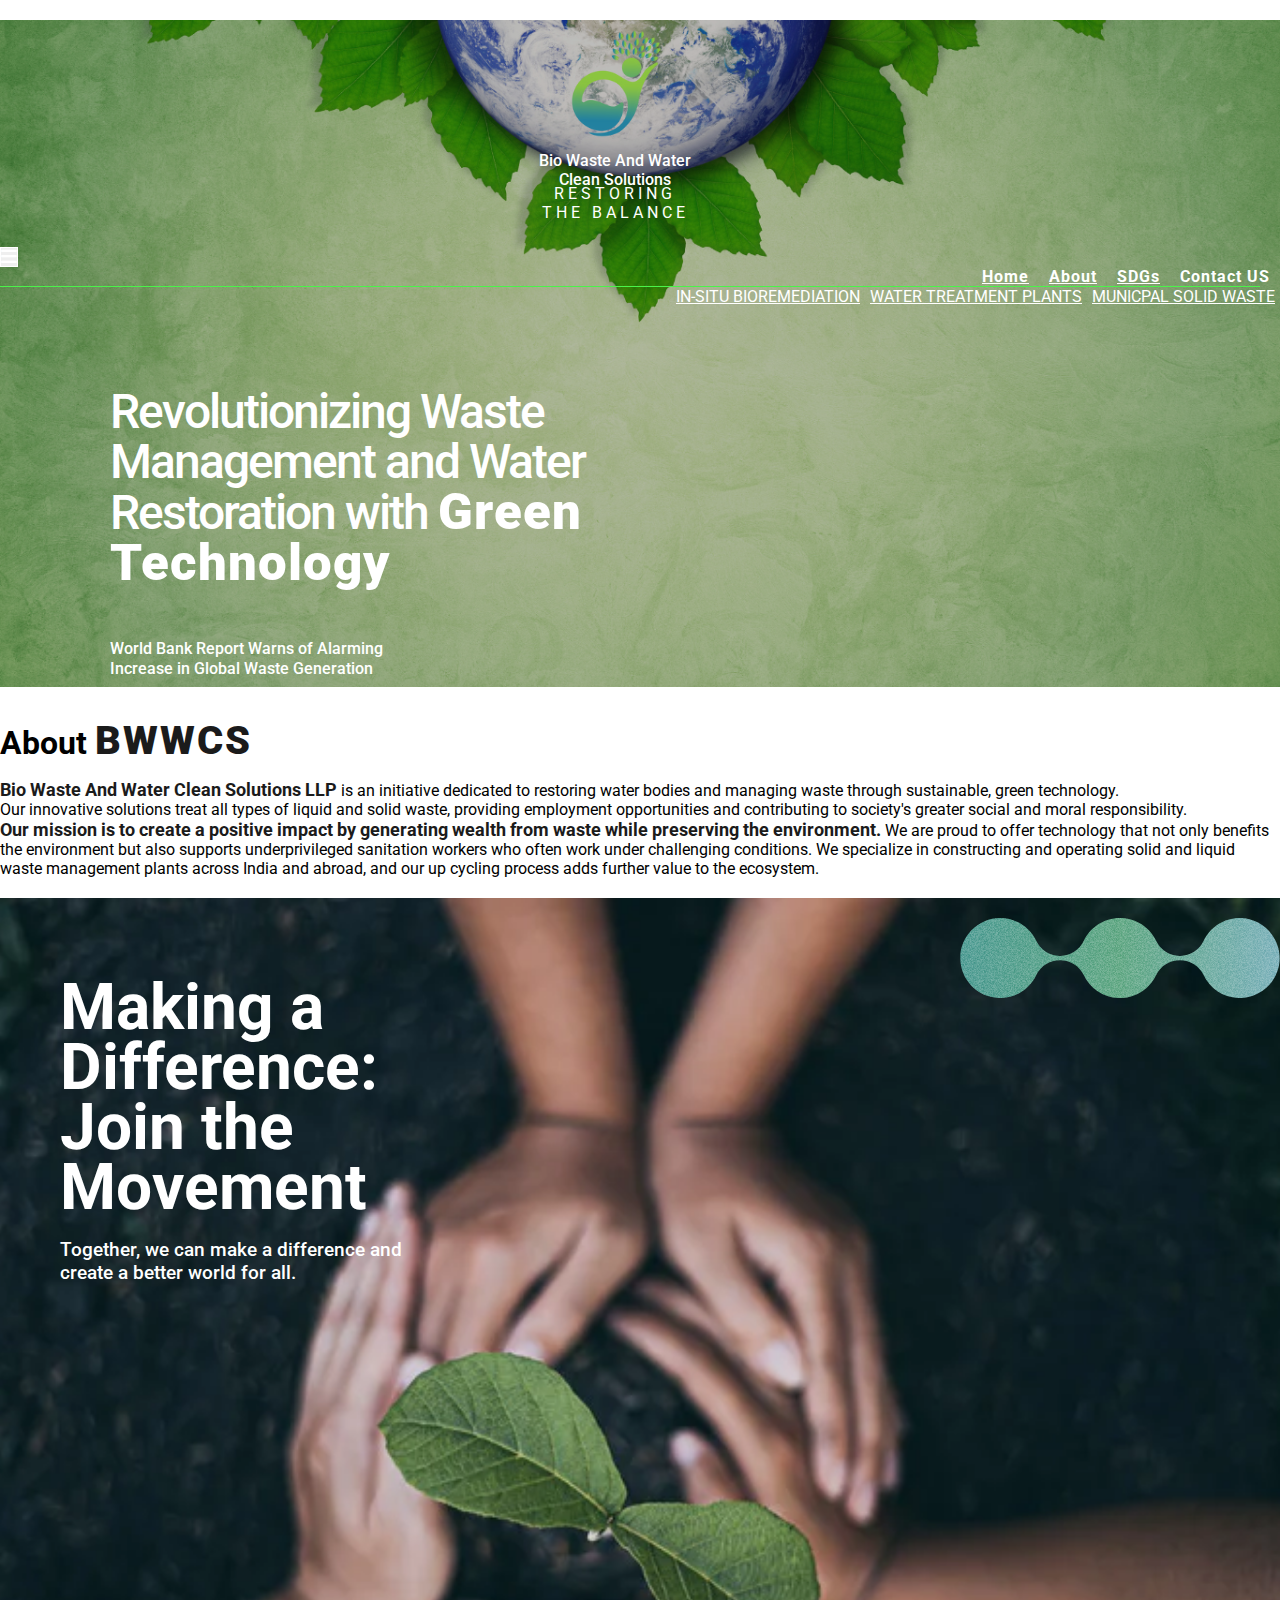
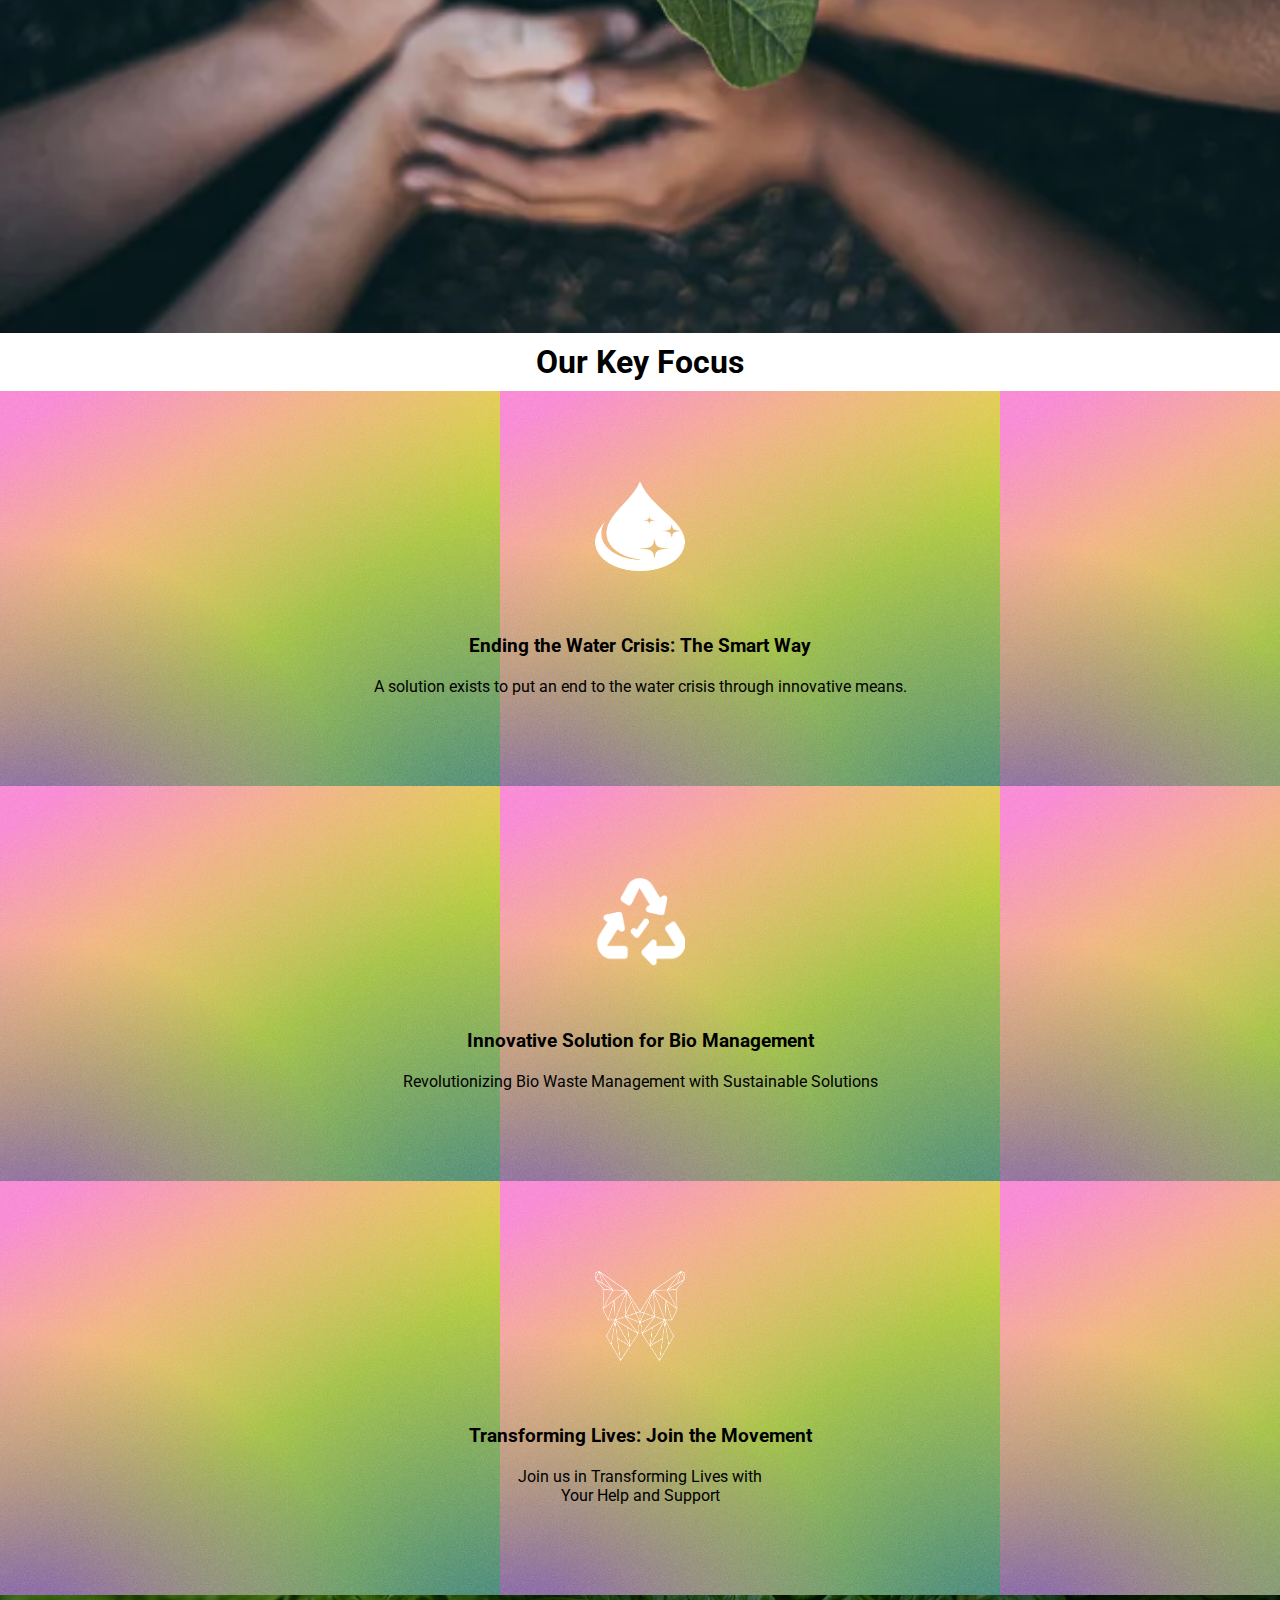
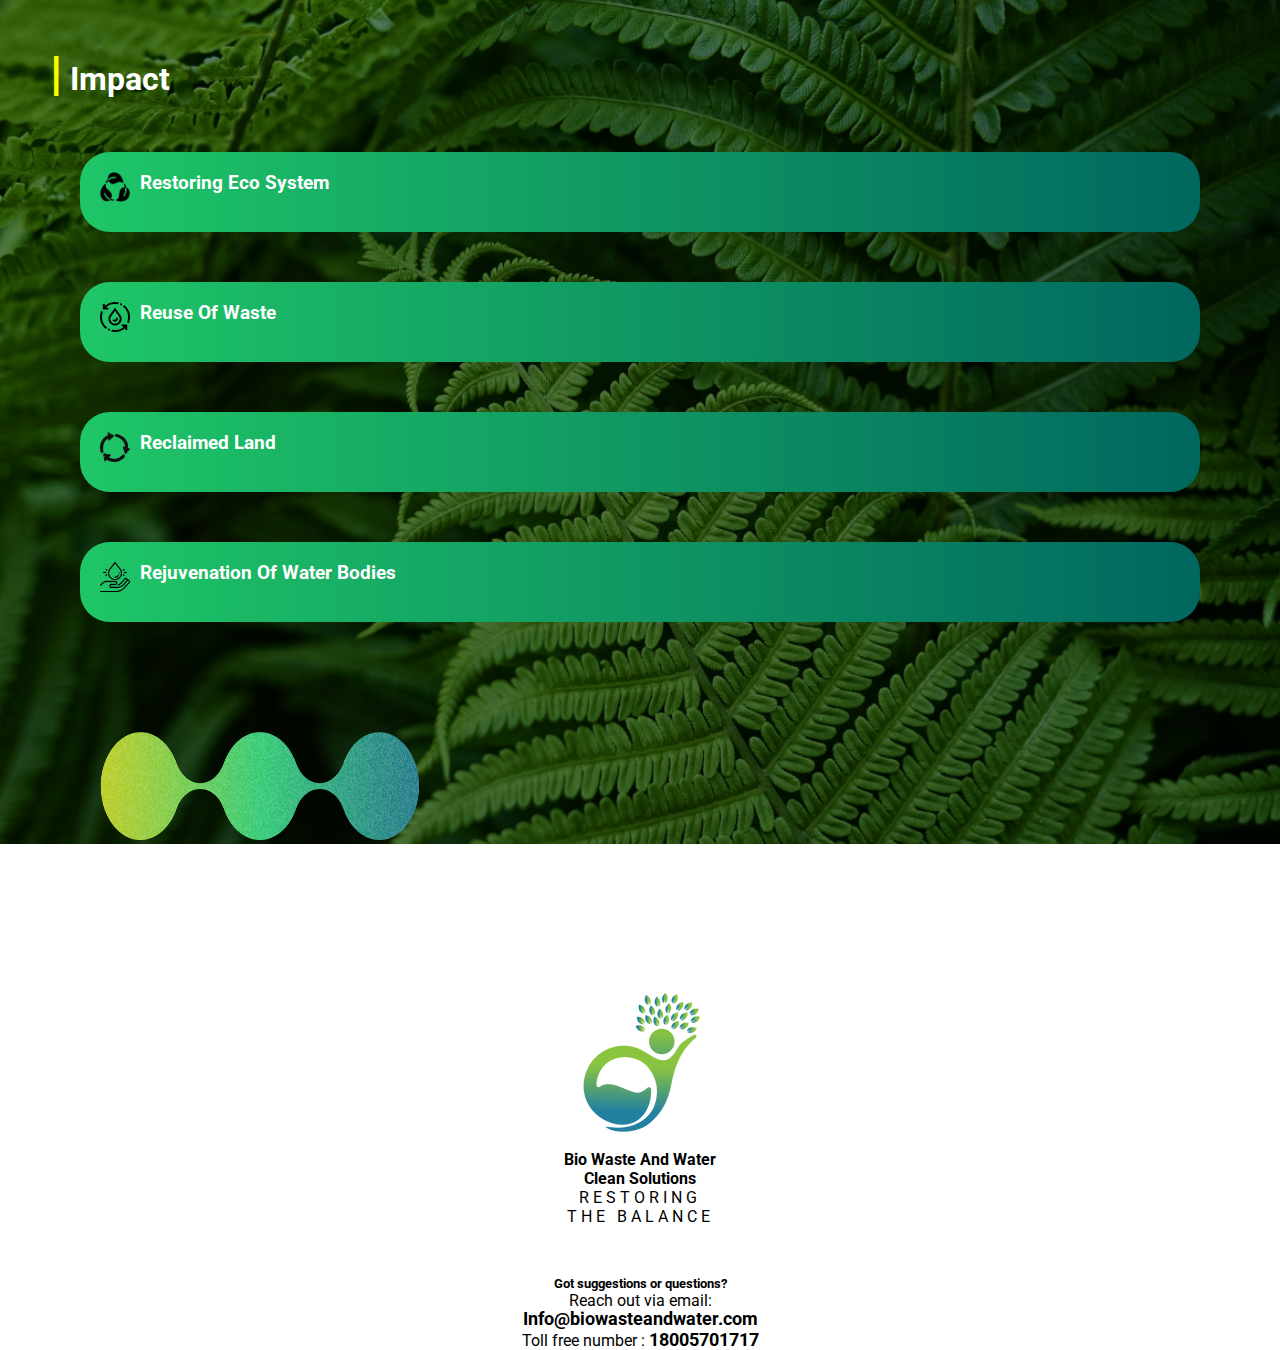
==== about.html @ 62b5f5d3 "Add files via upload" ====
<!DOCTYPE html>
<html lang="en">
<head>
    <meta charset="UTF-8">
    <meta name="viewport" content="width=device-width, initial-scale=1.0">
    <link href="https://cdn.jsdelivr.net/npm/bootstrap@5.0.2/dist/css/bootstrap.min.css" rel="stylesheet" integrity="sha384-EVSTQN3/azprG1Anm3QDgpJLIm9Nao0Yz1ztcQTwFspd3yD65VohhpuuCOmLASjC" crossorigin="anonymous">
    <link rel="stylesheet" href="https://cdnjs.cloudflare.com/ajax/libs/font-awesome/6.2.1/css/all.min.css">
    <link rel="stylesheet" href="style.css">
    <link rel="shortcut icon" href="./assets/t.webp" type="image/x-icon">
    <title>Drrute</title>
    <link rel="stylesheet" href="https://cdnjs.cloudflare.com/ajax/libs/font-awesome/6.2.1/css/all.min.css">
    <script src="https://cdn.jsdelivr.net/npm/bootstrap@5.0.2/dist/js/bootstrap.bundle.min.js" integrity="sha384-MrcW6ZMFYlzcLA8Nl+NtUVF0sA7MsXsP1UyJoMp4YLEuNSfAP+JcXn/tWtIaxVXM" crossorigin="anonymous"></script>
    <link href="https://cdn.jsdelivr.net/npm/bootstrap@5.0.2/dist/css/bootstrap.min.css" rel="stylesheet" integrity="sha384-EVSTQN3/azprG1Anm3QDgpJLIm9Nao0Yz1ztcQTwFspd3yD65VohhpuuCOmLASjC" crossorigin="anonymous">
</head>
<body>
    <div class="background4">
        <div class="container-fluid">
            <div class="row">
                <div class="col-6 col-lg-4 mx-auto">
                    <div class="logo">
                        <img src="./assets/t.webp" class="logo-img" alt="./assets/">
                        <h4>Bio Waste And Water <br> Clean Solutions</h4>
                        <p>RESTORING <br> THE BALANCE</p>
                    </div>
                </div>
                <div class="col-6 col-lg-8">
                    
                    <nav class="navbar navbar-expand-lg navbar-light ">
                        <div class="container-fluid">
                          <button class="navbar-toggler" type="button" data-bs-toggle="collapse" data-bs-target="#navbarSupportedContent" aria-controls="navbarSupportedContent" aria-expanded="false" aria-label="Toggle navigation">
                            <span class="fas fa-bars"></span>
                          </button>
                          <div class="collapse navbar-collapse" id="navbarSupportedContent">
                            <ul class="navbar-nav ms-auto mb-2 mb-lg-0">
                                <div class="bar">
                                <div class="list1">
                              <li class="nav-item">
                                <a class="nav-link active" aria-current="page" href="./index.html">Home</a>
                              </li>
                              <li class="nav-item">
                                <a class="nav-link" href="./about.html">About</a>
                              </li>
                              <li class="nav-item">
                                <a class="nav-link" href="./sdgs.html">SDGs</a>
                              </li>
                              <li class="nav-item">
                                <a class="nav-link contact" href="#">Contact US</a>
                              </li>
                            </div>
                            <div class="line"></div>
                              <div class="list2">
                              <li class="nav-item">
                                <a class="nav-link" href="./in.html">IN-SITU BIOREMEDIATION</a>
                              </li>
                              <li class="nav-item">
                                <a class="nav-link" href="./plant.html">WATER TREATMENT PLANTS</a>
                              </li>
                              <li class="nav-item">
                                <a class="nav-link" href="./solid.html">MUNICPAL SOLID WASTE</a>
                              </li>
                            </div>
                        </div>
                            </ul>
                            
                          </div>
                        </div>
                      </nav>

                      
                </div>
                <div class="row mx-0">
                    <div class="col-12 col-md-12 col-sm-12 col-lg-10 mx-0">
                        <div class="below">
                            <h1>Revolutionizing Waste <br> Management and Water <br> Restoration with <span> Green <br> Technology</span></h1>
                            <p>World Bank Report Warns of Alarming <br> Increase in Global Waste Generation</p>
                        </div>
                        </div>
                    </div>
            </div>
        </div>
    </div>

    <div class="vision">
        <div class='container-fluid'>
            <div class='row'>
                <div class='col-11 col-xxl-10 mx-auto my-5'>
                    <!-- <div class="row">
                        <div class="col-11 mx-auto">

                        
                            <h5>OUR VISION:</h5>
                            <hr>
                        </div>
                    </div> -->
                    <div class="row">
                        <div class="col-11 mx-auto">
                            <div class="row">
                                <div class="col-12 col-sm-12 col-md-12 col-lg-12 my-5">
                            <h1>About <span class="bwwcs">BWWCS</span></h1>
                            <p><span class="waste">Bio Waste And Water Clean Solutions LLP</span> is an initiative dedicated to restoring water bodies and managing waste through sustainable, green technology.</p>
                            <p>Our innovative solutions treat all types of liquid and solid waste, providing employment opportunities and contributing to society's greater social and moral responsibility.</p>
                            <p><span class="waste">Our mission is to create a positive impact by generating wealth from waste while preserving the environment.</span> We are proud to offer technology that not only benefits the environment but also supports underprivileged sanitation workers who often work under challenging conditions. We specialize in constructing and operating solid and liquid waste management plants across India and abroad, and our up cycling process adds further value to the ecosystem.</p>
                            <img src="./assets/k4.svg" class="bwwcsimg" alt="#">
                        </div>
                    </div>
                        </div>
                    </div>
                </div>
            </div>
        </div>
            </div>
        </div>
    </div>

    
    <div class="diff">
    <div className='container-fluid'>
        <div className='row'>
            <div className='col-12 col-xxl-9'>
                <div class="ch">
                <h1>Making a <br> Difference: <br> Join the <br> Movement</h1>
                <p>Together, we can make a difference and <br> create a better world for all.</p>
            </div>
            </div>
        </div>
    </div>
</div>


<div class="focus my-5">
    <h1>Our Key Focus</h1>
    <div class='container-fluid'>
        <div class='row my-5'>
            <div class='col-11 col-xxl-9 mx-auto'>
               <div class="row check">
                <div class="col-lg-4 col-md-4 col-sm-8 px-1 mx-auto">
                    <div class="pic1">
                    <img src="./assets/t 1.webp" class="logo1" alt="">
                    <h3>Ending the Water Crisis: The Smart Way</h3>
                    <p>A solution exists to put an end to the water crisis through innovative means.</p>
                </div>
                </div>
                <div class="col-lg-4 col-md-4 col-sm-8 px-1 mx-auto">
                 <div class="pic2">
                    <img src="./assets/t2.png" class="logo1" alt="">
                    <h3>Innovative Solution for Bio Management</h3>
                    <p>Revolutionizing Bio Waste Management with Sustainable Solutions</p>
                  </div>
                </div>
                <div class="col-lg-4 col-md-4 col-sm-8 px-1 mx-auto">
                    <div class="pic3">
                    <img src="./assets/t3.png" class="logo1" alt="">
                    <h3>Transforming Lives: Join the Movement</h3>
                    <p>Join us in Transforming Lives with <br> Your Help and Support</p>
                </div>
                </div>
               </div>
            </div>
        </div>
    </div>
</div>




<div class="impact py-5">
    <h1 class="imp"> <span>|</span> Impact</h1>
    <div class='container-fluid'>
        <div class='row'>
            <div class='col-12 col-xxl-10 mx-auto'>
                <div class="row">
                    <div class="col-lg-6 col-md-6 col-sm-10 mx-auto">
                        <div class="play">
                            <img src="./assets/n7.webp" class="sub" alt="">
                            <h3>Restoring Eco System</h3>
                        </div>
                    </div>
                    <div class="col-lg-6 col-md-6 col-sm-10 mx-auto">
                        <div class="play">
                            <img src="./assets/t7.webp" class="sub" alt="">
                            <h3>Reuse Of Waste</h3>
                        </div>
                    </div>
                    <div class="col-lg-6 col-md-6 col-sm-10 mx-auto">
                        <div class="play">
                            <img src="./assets/n5.png" class="sub" alt="">
                            <h3>Reclaimed Land</h3>
                        </div>
                    </div>
                    <div class="col-lg-6 col-md-6 col-sm-10 mx-auto">
                        <div class="play">
                            <img src="./assets/t5.webp" class="sub" alt="">
                            <h3>Rejuvenation Of Water Bodies</h3>
                        </div>
                    </div>
                </div>
            </div>
        </div>
    </div>
     <img src="./assets/t4.png" class="photo" alt="">
                 
</div>



 <div class="footer">
    <div class='container-fluid'>
        <div class='row'>
            <!-- <div class='col-12 col-xxl-9 mx-auto'> -->
                 <!-- <div class="row">
                    <div class="col-lg-7 col-md-7 col-sm-7">
                        <div class="height"></div>
                    </div> -->
                    <div class="col-12 col-lg-12 col-md-12 col-sm-12 col-xxl-12 port">
                        <!-- <div class="row">
                            <div class="col-xxl-12"> -->
                        <img src="./assets/t.webp" class="ph" alt="">
                        <h4>Bio Waste And Water <br> Clean Solutions</h4>
                        <p class="sp">RESTORING <br> THE BALANCE</p>
                        <h5>Got suggestions or questions?</h5>
                        <p class="chk">Reach out via email:</p>
                        <h6>Info@biowasteandwater.com</h6>
                        <p>Toll free number : <span>18005701717 </span></p>
                    <!-- </div> -->
                <!-- </div>
                    </div>
                 </div> -->
            </div>
        </div>
    </div>
 </div>
</body>
</html>
---- style.css ----
@import url('https://fonts.googleapis.com/css2?family=DM+Sans:wght@400;500;700&family=Mulish:wght@300&family=Piazzolla:wght@200;300;400;900&family=Poppins:wght@300;400;500&family=Roboto:wght@300;400;500&display=swap');
*{
    margin: 0px;
    padding: 0px;
    box-sizing: border-box;
    font-family: 'DM Sans', sans-serif;
    font-family: 'Mulish', sans-serif;
    font-family: 'Piazzolla', serif;
    font-family: 'Poppins', sans-serif;
    font-family: 'Roboto', sans-serif;
}
ul{
    list-style: none;
}
.header{
    background-image: url(./assets/s.webp);
    background-size: cover;
    background-position:center;
    
} 
.bar{
    /* margin-right: 20px; */
    display: flex;
    flex-direction: column;
}
.navbar button{
    color: white !important;
    margin-top: 25px;
    border: 1px solid white !important;
}
.navbar span{
    color: white !important;
}
.navbar .navbar-toggler{
    color: white !important;
}
.list1{
    display: flex;
    justify-content: flex-end;
    text-align: right;
}
.list12{
    display: flex;
    justify-content: flex-end;
}
.list1 a{
    margin: 0px 10px;
    text-decoration:underline;
    font-weight: bold;
    color: white !important;
    letter-spacing: 1px;
}
.list1 a:hover{
    cursor: pointer;
}
.line{
    border-bottom: 1.2px solid rgb(74, 243, 74);
    margin-right: 20px;
}
.list2{
    display: flex;
    justify-content: flex-end;
    text-align: right;
}
.list2 a{
    margin: 0px 5px;
    color: white !important;
    text-decoration:underline;
}
.contact{
    text-decoration: none !important;
}
.logo{
    margin-top: 20px;
    text-align: center;
    margin-left: -50px;
}
.logo-img{
    width: 152px;
    height: 127px;
}
.logo h4{
    text-align: center;
    color: white;
    font-weight: 500;
}
.logo p{
    text-align: center;
    color: white;
    letter-spacing: 4px;
    margin-top: -5px;
}
.below{
    margin-top: 9vh;
    margin-left: 110px;
    height: 300px;
    color: white;
    margin-bottom: 50px;
}
.below h1{
    font-size: 3rem;
    font-weight: 500;
    letter-spacing: -2px;
    line-height: 50px;
}
.below span{
    font-size: 3.2rem;
    font-weight: 900;
    letter-spacing: 1px;
}
.below p{
    margin-top: 50px;
    font-weight: 500;
    line-height: 20px;
}
.vision h1 h6{
    font-weight: bold;
}
.vision h1{
    margin-bottom: 15px;
    margin-top: -20px;
}
.vision h6{
    margin-bottom: 25px;
    font-weight: bold;
}
.vision{
    margin-bottom: 20px;
}
.vision span{
    color: rgb(190, 56, 150);
}
.focus h1{
    display: flex;
    justify-content: center;
    font-weight: bold;
    margin: 10px;
}
.pic1{
    background-image: url(./assets/k1.svg);
    text-align: center;
    padding: 10px;
    /* height: 70vh; */
}
.pic2{
    background-image: url(./assets/k2.svg);
    text-align: center;
    padding: 10px;
    /* height: 70vh; */
}
.pic3{
    background-image: url(./assets/k3.svg);
    text-align: center;
    padding: 10px;
    /* margin-right: 20px; */
    /* height: 70vh; */
}
.logo1{
    height: 90px;
    width: 90px;
    margin: 80px 0 40px 0;
    
}
.focus h3{
    margin:20px;
}
.focus p{
    margin-bottom: 80px;

}
.diff{
    background-image: url(./assets/s1.webp);
    width: 100%;
    height: 115vh;
    background-position: bottom;
    background-size: cover;
}
.diff h1{
    color: white;
    padding-top: 80px;
    font-size: 4rem;
    line-height: 60px;
}
.diff p{
    color: white;
    padding-top: 20px;
    font-size: 1.2rem;
    font-weight: 500;
}
.ch{
    margin-left: 60px;
}

.sub2{
    width: 80%;
    height: 30vh;
    padding-left: 10px;
}
.sub3{
    width: 90%;
    height: 30vh;
}
.sub4{
    width: 78%;
    height: 30vh;
    /* margin-left: 50px; */
}
.sub5{
    width: 40%;
    margin-left: 17vw;
}
.part1{
    margin-top: 60px;
    text-align: center;
}
.part1 h6{
    margin-top: 8px;
}
.alag1{
    padding: 37px;
    text-align: center;
    color: rgb(25, 178, 239);
}
.alag{
    text-align: center;
    text-transform: capitalize;
}
.play{
    display: flex;
    /* justify-content: center; */
    /* align-items: center; */
    color: white;
    background-image: linear-gradient(to right,rgb(31, 198, 103),rgb(0, 103, 95));
    margin: 50px 80px 10px 80px;
    padding: 20px;
    border-radius: 30px;
}
.impact{
    background-image: url(./assets/n8.png);
    width: 100%;
    /* height: 100vh; */
    background-position: bottom;
    background-size: cover;
}
.sub{
    width: 30px;
    height: 30px;
    color: white;
    margin-bottom: 10px;
    margin-right: 10px;
}
.photo{
    width: 25%;
    height: 12vh;
    margin-top: 100px;
    margin-left: 100px;
}
.imp{
    padding-top: 50px;
    margin-left: 50px;
    color: white;  
}
.imp span{
    color: yellow;
    font-size: 3rem;
}
.height{
    width: 100%;
    height: 100vh;
    background-image: linear-gradient(to left,rgb(226, 245, 119),rgba(3, 117, 105, 0.977));
    margin-left: -12px;
}
.port{
    margin-top: 15vh;
    text-align: center;
}
.port h5{
    margin-top: 50px;
    font-weight: bolder;
}
.sp{
    letter-spacing: 4px;
}
.port h4{
    font-weight: bold;
}
.chk{
    margin-bottom: -2px;
}
.port h6,span{
    font-weight: bolder;
    font-size: large;
}
.start{
    /* height: 590px; */
    background-image: url(./assets/k5.png);
    background-size: cover;
    background-position:center;
}
.start h4{
    margin-top: 520px;
    font-size: 2rem;
    font-weight: bold;
}
.start span{
    color: green;
    font-size: 3rem;
}


/* @media (max-width: 768px) {
    .height{
        margin:20px;
        height: 52vh;
    }
    .photo{
        margin-top: 160px;
    }
    .impact{
        height: 100vh;
    }
    .below{
        width: 80%;
    }
    .sub5{
        margin-left: 200px;
        margin-bottom: 20px;
    }
    .start{
        margin-top: 20px;
    }
    .diff{
        height: 80vh;
    }
    .diff h1{
        padding-top: 0px;
    }
    .ch{
        padding-top: 300px;
    }
    .pic1{
    background-position: bottom;
    background-size: cover;
    }
    .pic2{
        background-position: bottom;
        background-size: cover;
        margin: 5px 0;
        }
        .pic3{
            background-position: bottom;
            background-size: cover;
        }
    .below{
        margin-top: 5vh;
        font-weight: bolder;
    }
    .main-header{
        display:block;
        justify-content: center; 
    }
    .logo{
        padding-top: 10px;
        margin-left: 30vw;
    }
    .list2{
        margin-left: 25vw;
        display: block;
        margin-top: 2vh;
    }
    .list2 li{
        padding: 10px;
        font-size: large;
        font-weight: bold;
    }
    .line{
        margin-left: 10vw;
    }
    .list1{
        margin-right: 55px;
        margin-top: 10px;
    }
    .below{
        margin-left: 40px;
    }
    .header{
        height: 85vh;
    }
} 

@media (max-width:576px) {
    .sub5{
        margin-left: 15vw;
    }
    .vision p,h6{
        width: 80%;
    }
    .photo{
        margin-top: 80px;
    }
    .line{
        width: 80%;
    }
    .list1 a{
        padding: 5px;
    }
    .list1{
        margin-right: 1vw;
    }
    .height{
        margin-left: 0;
    }
}  */

@media (min-width:1400px) {
    .impact{
        height: fit-content;
    }
    .photo{
        margin-left: 200px;
        width: 20%;
        height: 10vh;
    }
    .imp{
        margin-left: 200px;
    }
    .diff{
        height: 80vh;
    }
    .ch{
        margin-left: 200px;
    }
    .start{
        /* height: 75vh; */
        background-position: right;
    }
    .start h4{
        margin-top: 750px;
    }
    .header{
        padding: 0px 150px 0 100px;
    }
    .background4{
        padding: 0px 150px 0 100px;
    }
}



 @media (max-width:992px) {
    .logo{
        text-align: center;
    }
    .ab1{
        float: center;
    }
    .list1{
        display: flex;
        flex-direction: column;
    }
    .list2{
        display: flex;
        flex-direction: column;
    }
    .photo{
        width: 25%;
        height: 50%;
    }
    
 }

 @media (max-width:768px) {
    .pic2{
        margin: 10px 0px;
    }
 }
 
 @media (max-width:400px) {
    .below p{
        display: none;
    }
    .list12{
        display: block;
    }
    .header{
        width: 100%;
        height: fit-content;
    }
    .below h1 span{
        font-size: 2rem;
    }
    .logo{
        margin-left: 20px;
    }
    .diff h1{
        font-size: 3rem;
    }
 }
@media (max-width:1400px) {
    .start h4{
        margin-top: 700px;
    }
}

@media (max-width:576px){
    .logo{
        margin-left: 10px;
    }
    .below{
        margin-left: -1px;
    }
}






/* About css */


.background4{
    background:url(./assets/c1.png);
    background-size: cover;
    background-blend-mode: multiply;
    background-position:center;
    
}
.content4{
    color: white;
    font-family: "DM Sans", sans-serif;
    margin-top: 50px;
    margin-left: 50px;
    
  }
  .firstcontent4{
    font-size: 50px;
    line-height: 50px;
    font-weight: 400;
  }
  .firstcontent4 span{
    font-size: 50px;
    font-weight: 700;
  }
  .bold{
      font-weight: bold;
  }
  .secondcontent4{
    padding: 20px 0;
    line-height: 18px;
    font-weight: 500;
    /* letter-spacing: 1px; */
    padding-bottom: 90px;
  }
  .waste{
    color: rgb(27, 27, 27) !important;
  }
  .bwwcs{
    color: rgb(27, 27, 27) !important;
    font-size: 40px;
    letter-spacing: 2px;
  }
  .bwwcsimg{
    width: 25%;
    margin-top: 20px;
    float: right;
    padding-top: 20px;
  }






  /* navbar css */
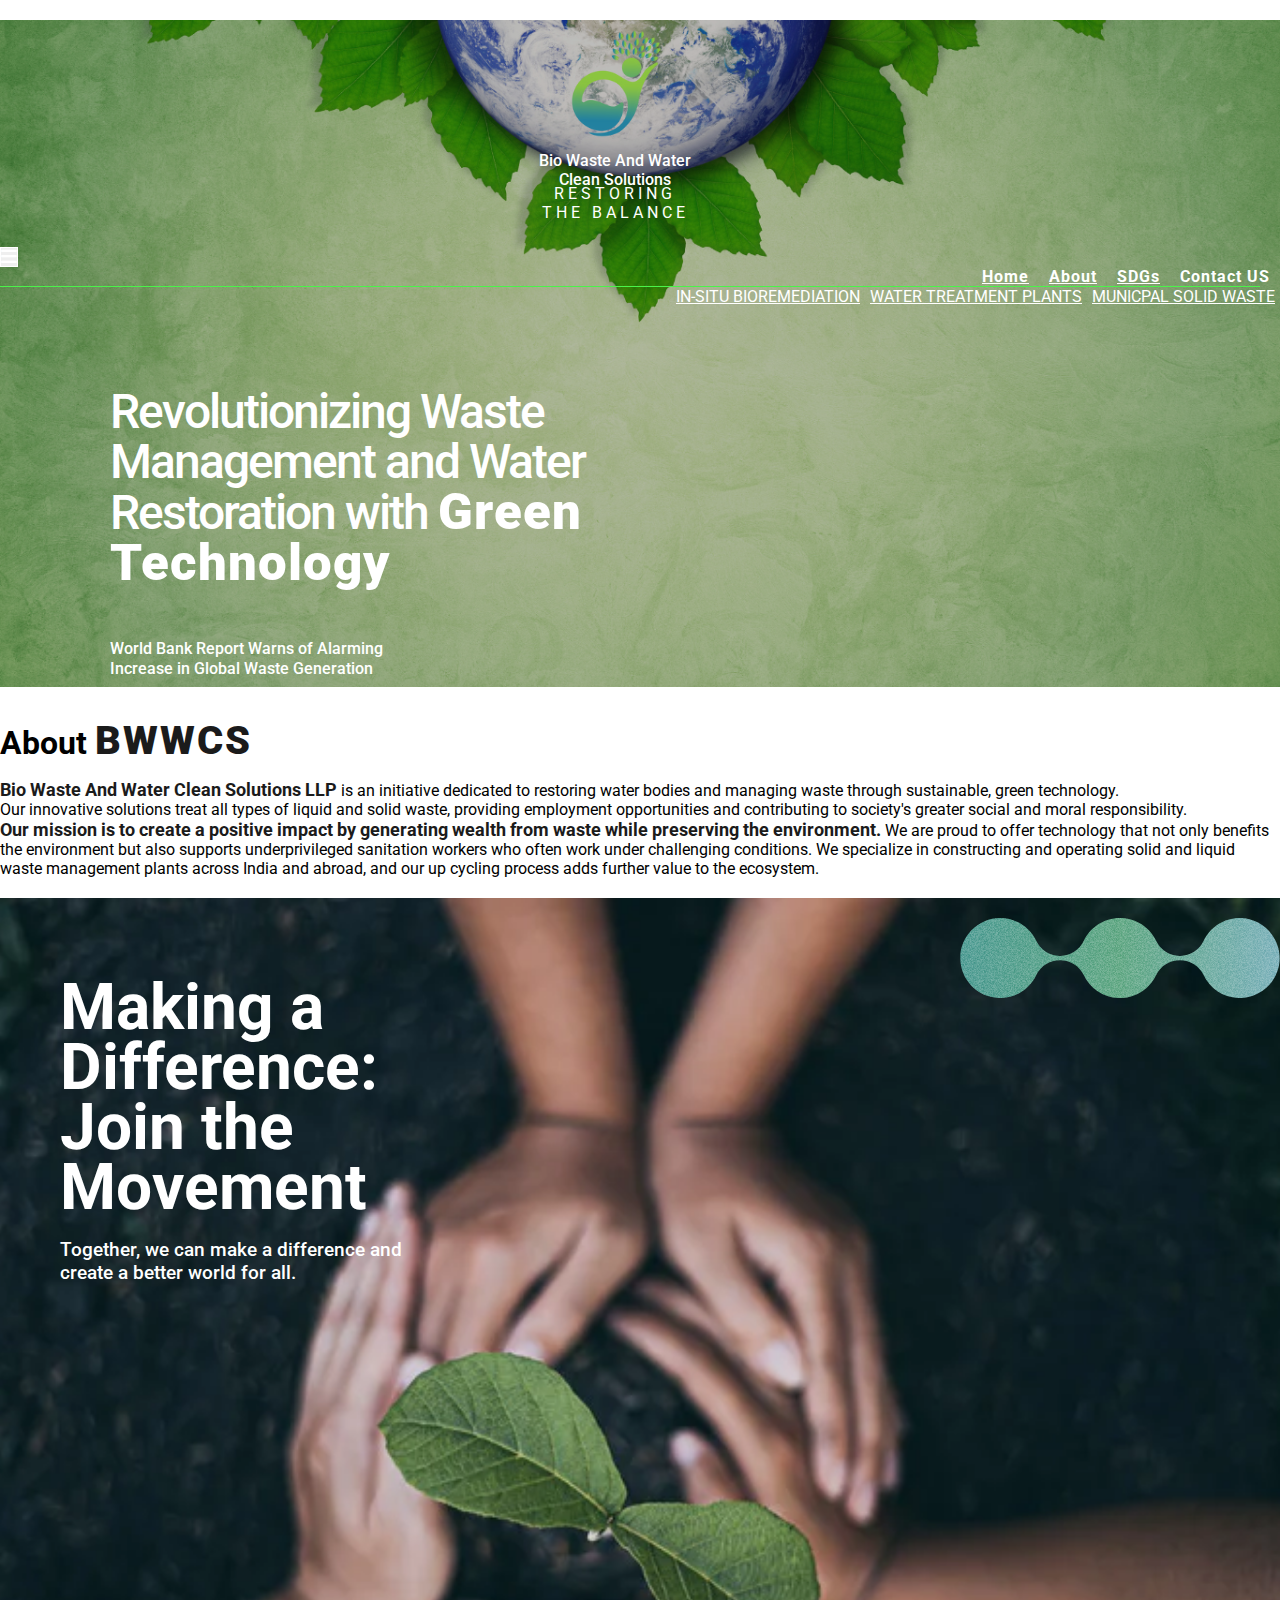
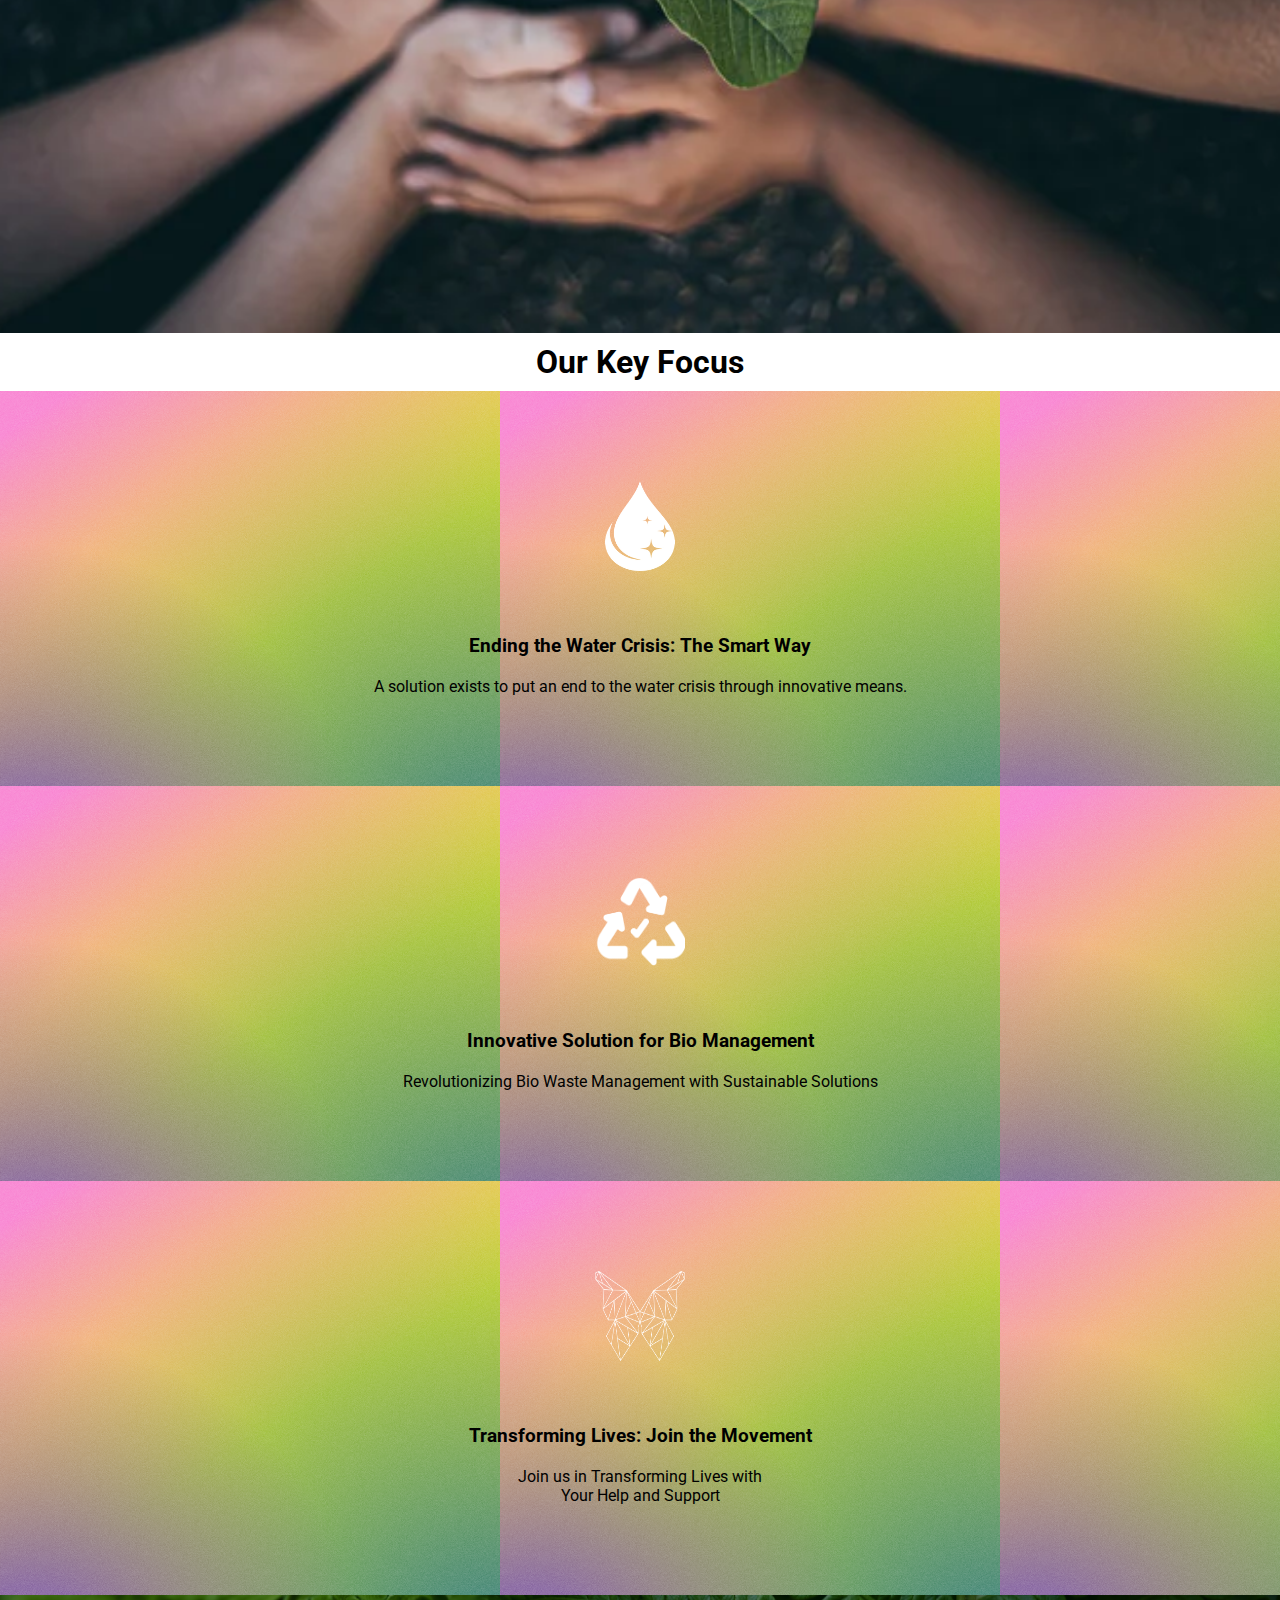
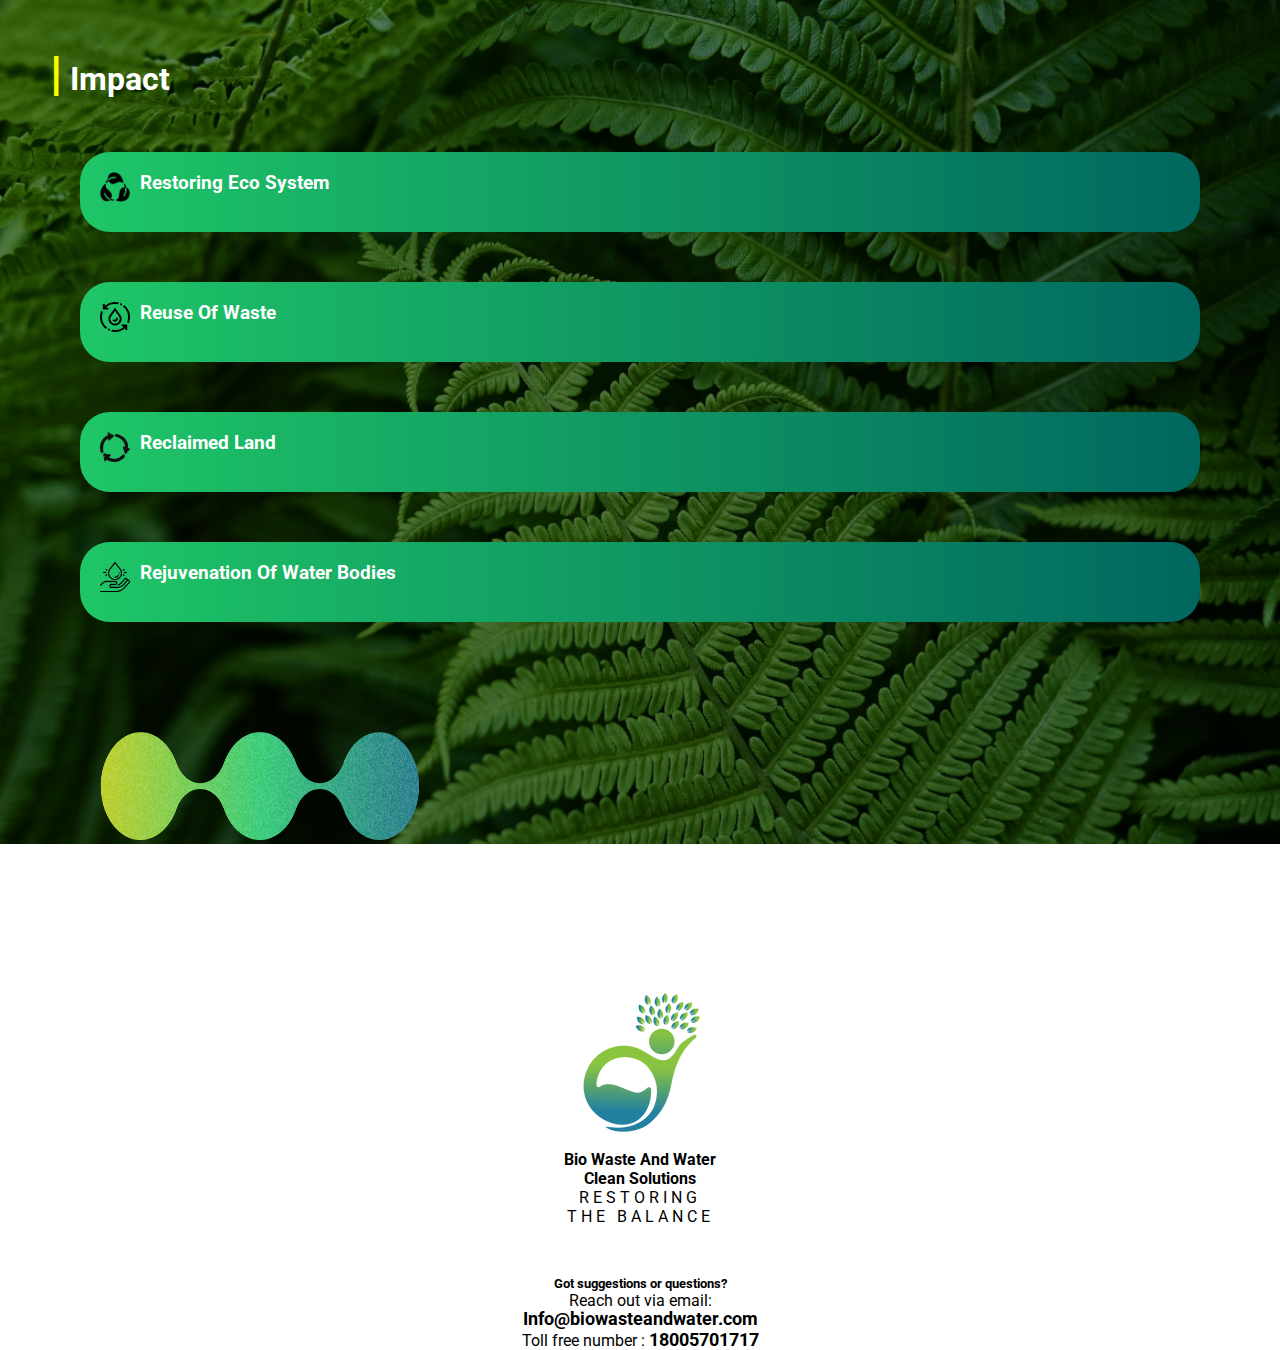
==== commit f3f9cf49: "Update about.html" ====
--- a/about.html
+++ b/about.html
@@ -26,7 +26,7 @@
                 <div class="col-6 col-lg-8">
                     
                     <nav class="navbar navbar-expand-lg navbar-light ">
-                        <div class="container-fluid">
+                        <div class="container-fluid cha">
                           <button class="navbar-toggler" type="button" data-bs-toggle="collapse" data-bs-target="#navbarSupportedContent" aria-controls="navbarSupportedContent" aria-expanded="false" aria-label="Toggle navigation">
                             <span class="fas fa-bars"></span>
                           </button>
@@ -135,7 +135,7 @@
                <div class="row check">
                 <div class="col-lg-4 col-md-4 col-sm-8 px-1 mx-auto">
                     <div class="pic1">
-                    <img src="./assets/t 1.webp" class="logo1" alt="">
+                    <img src="./assets/t 1.webp" class="logo7" alt="">
                     <h3>Ending the Water Crisis: The Smart Way</h3>
                     <p>A solution exists to put an end to the water crisis through innovative means.</p>
                 </div>
@@ -230,4 +230,4 @@
     </div>
  </div>
 </body>
-</html>+</html>
--- a/style.css
+++ b/style.css
@@ -18,6 +18,9 @@
     background-position:center;
     
 } 
+.cha{
+    justify-content: right !important;
+}
 .bar{
     /* margin-right: 20px; */
     display: flex;
@@ -158,8 +161,12 @@
 .logo1{
     height: 90px;
     width: 90px;
-    margin: 80px 0 40px 0;
-    
+    margin: 80px 0 40px 0;   
+}
+.logo7{
+    height: 90px;
+    width: 70px;
+    margin: 80px 0 40px 0;   
 }
 .focus h3{
     margin:20px;
@@ -308,109 +315,7 @@
 }
 
 
-/* @media (max-width: 768px) {
-    .height{
-        margin:20px;
-        height: 52vh;
-    }
-    .photo{
-        margin-top: 160px;
-    }
-    .impact{
-        height: 100vh;
-    }
-    .below{
-        width: 80%;
-    }
-    .sub5{
-        margin-left: 200px;
-        margin-bottom: 20px;
-    }
-    .start{
-        margin-top: 20px;
-    }
-    .diff{
-        height: 80vh;
-    }
-    .diff h1{
-        padding-top: 0px;
-    }
-    .ch{
-        padding-top: 300px;
-    }
-    .pic1{
-    background-position: bottom;
-    background-size: cover;
-    }
-    .pic2{
-        background-position: bottom;
-        background-size: cover;
-        margin: 5px 0;
-        }
-        .pic3{
-            background-position: bottom;
-            background-size: cover;
-        }
-    .below{
-        margin-top: 5vh;
-        font-weight: bolder;
-    }
-    .main-header{
-        display:block;
-        justify-content: center; 
-    }
-    .logo{
-        padding-top: 10px;
-        margin-left: 30vw;
-    }
-    .list2{
-        margin-left: 25vw;
-        display: block;
-        margin-top: 2vh;
-    }
-    .list2 li{
-        padding: 10px;
-        font-size: large;
-        font-weight: bold;
-    }
-    .line{
-        margin-left: 10vw;
-    }
-    .list1{
-        margin-right: 55px;
-        margin-top: 10px;
-    }
-    .below{
-        margin-left: 40px;
-    }
-    .header{
-        height: 85vh;
-    }
-} 
-
-@media (max-width:576px) {
-    .sub5{
-        margin-left: 15vw;
-    }
-    .vision p,h6{
-        width: 80%;
-    }
-    .photo{
-        margin-top: 80px;
-    }
-    .line{
-        width: 80%;
-    }
-    .list1 a{
-        padding: 5px;
-    }
-    .list1{
-        margin-right: 1vw;
-    }
-    .height{
-        margin-left: 0;
-    }
-}  */
+
 
 @media (min-width:1400px) {
     .impact{
@@ -458,6 +363,9 @@
         display: flex;
         flex-direction: column;
     }
+    .list1 a{
+        margin-right: 0px;
+    }
     .list2{
         display: flex;
         flex-direction: column;
@@ -476,9 +384,9 @@
  }
  
  @media (max-width:400px) {
-    .below p{
+    /* .below p{
         display: none;
-    }
+    } */
     .list12{
         display: block;
     }
@@ -509,8 +417,25 @@
     .below{
         margin-left: -1px;
     }
-}
-
+    .logo h4{
+        font-size: 20px;
+    }
+    .logo p{
+        letter-spacing: 2px;
+        margin-top: -5px;
+    }
+}
+@media (max-width:450px){
+    .logo h4{
+        font-size: 15px;
+    }
+    .logo p{
+        letter-spacing: 1px;
+        margin-top: -5px;
+        font-size: 15px;
+        line-height: 18px;
+    }
+}
 
 
 
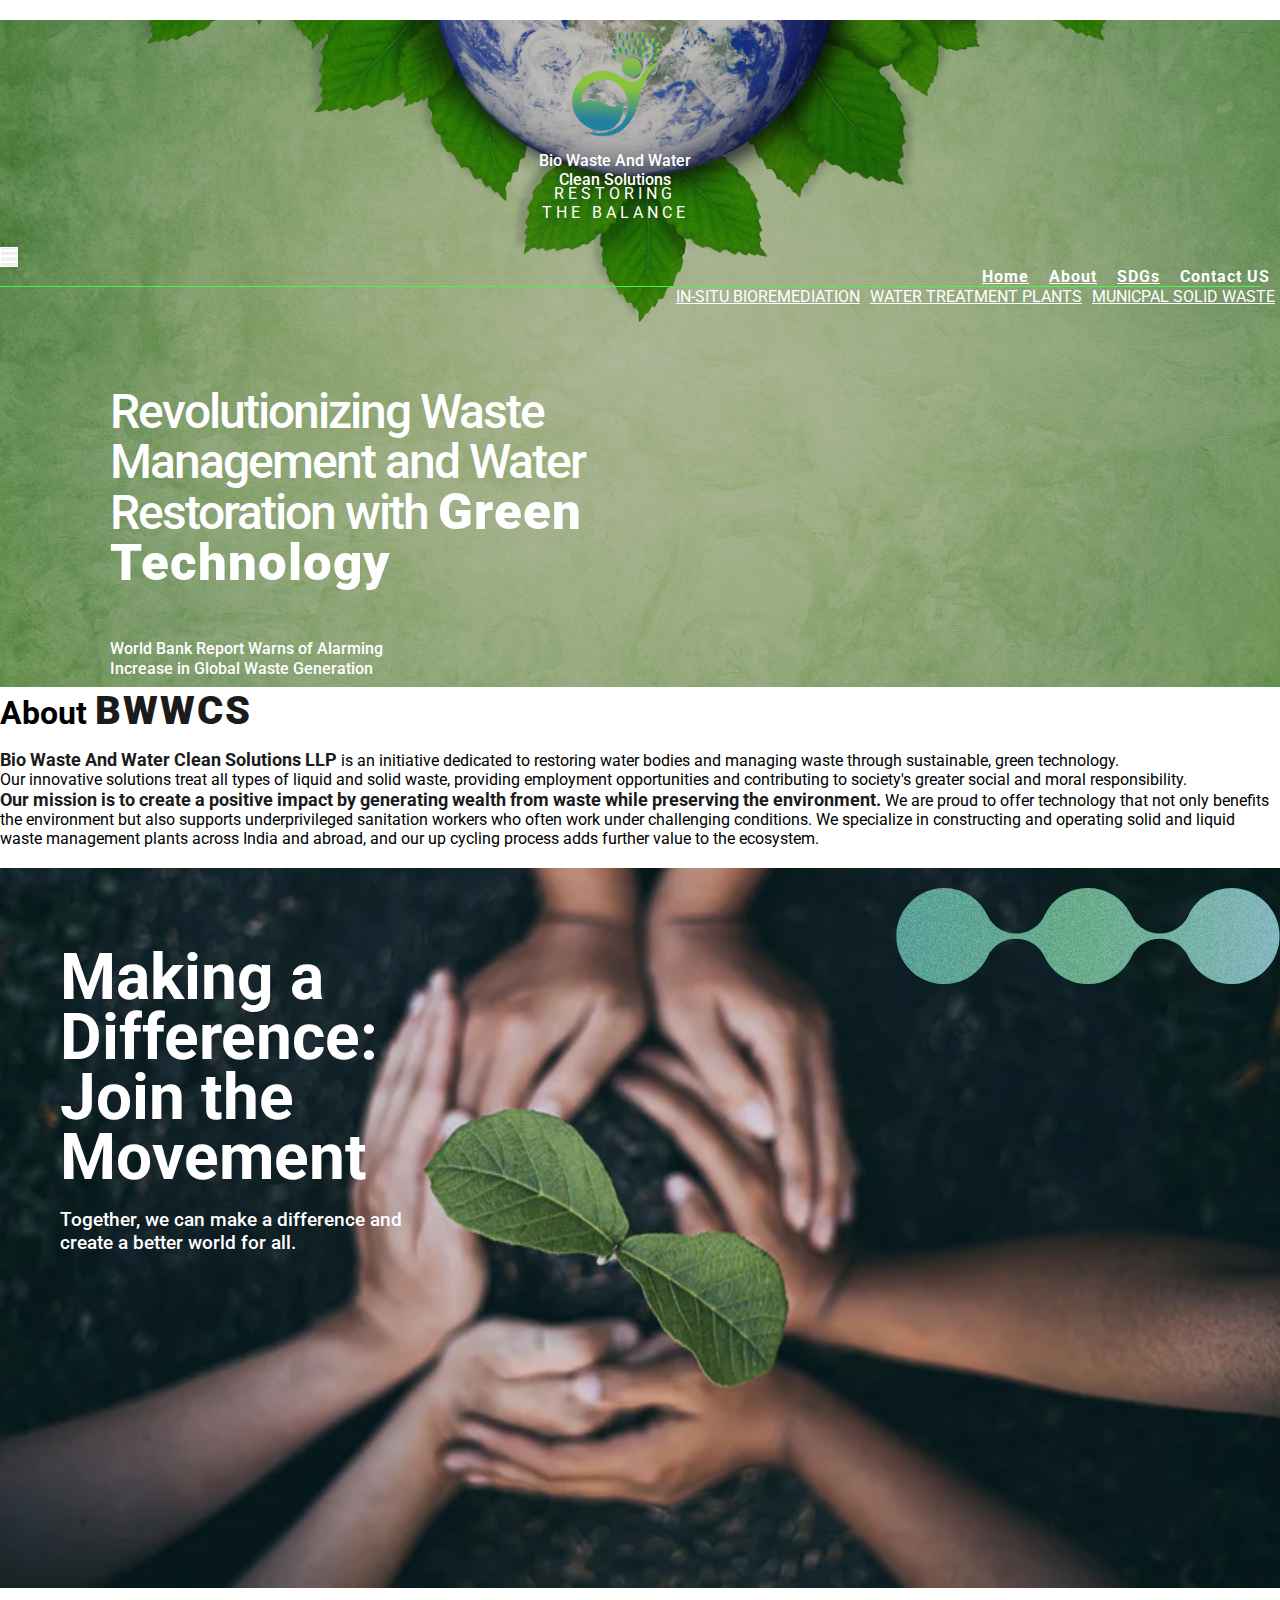
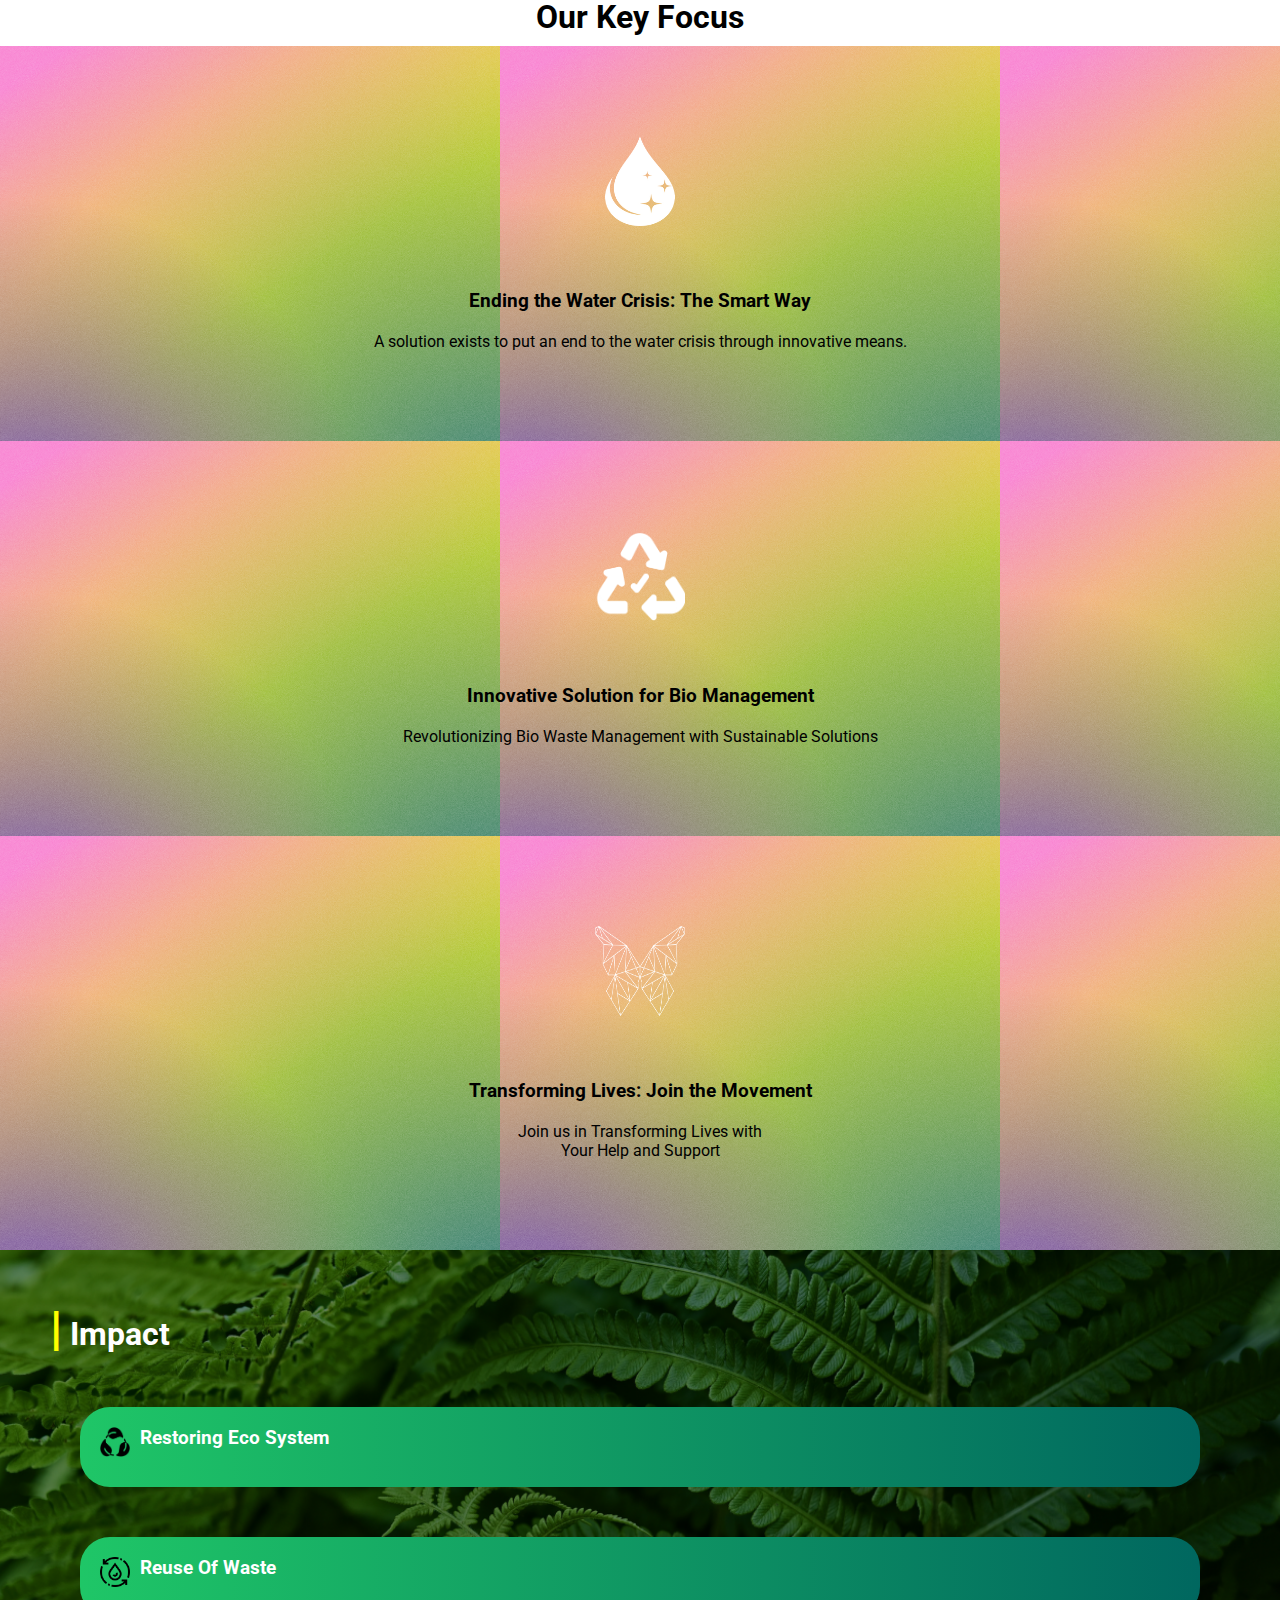
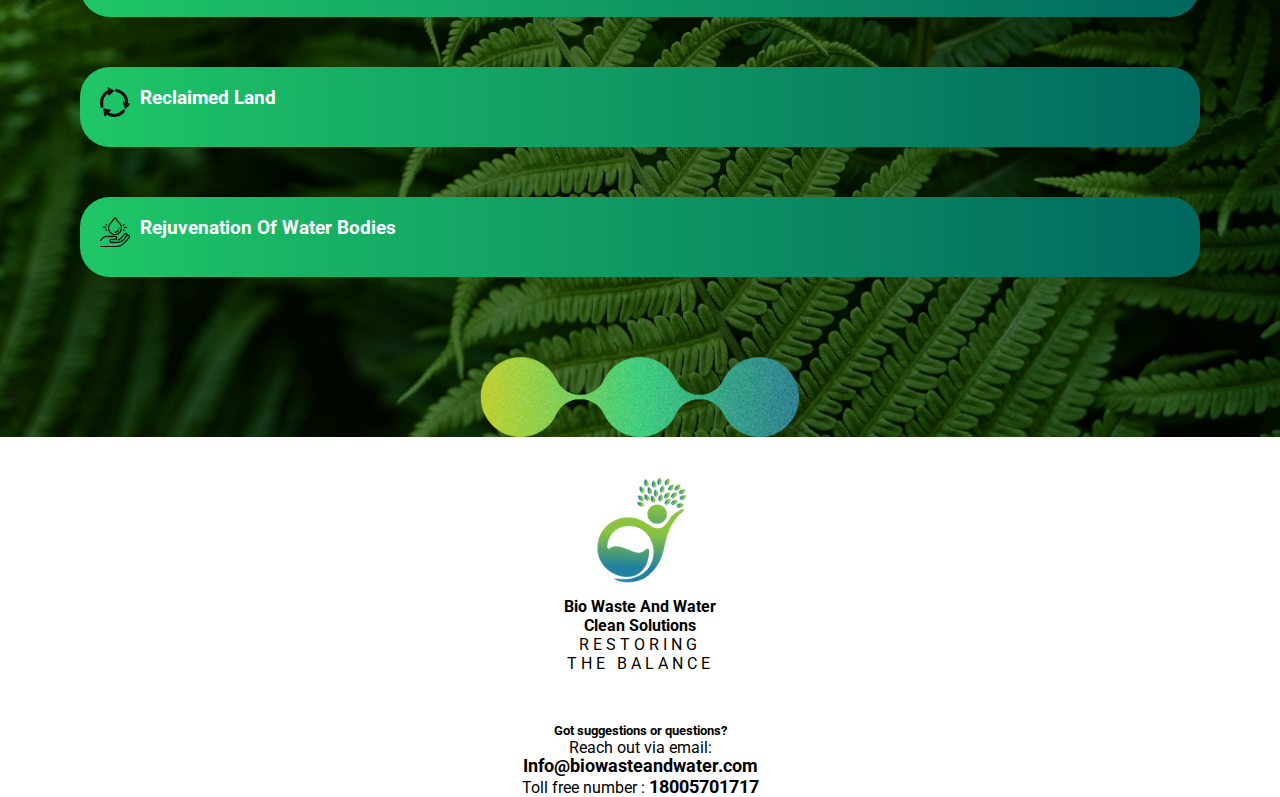
==== commit a0cb8352: "Add files via upload" ====
--- a/about.html
+++ b/about.html
@@ -5,7 +5,7 @@
     <meta name="viewport" content="width=device-width, initial-scale=1.0">
     <link href="https://cdn.jsdelivr.net/npm/bootstrap@5.0.2/dist/css/bootstrap.min.css" rel="stylesheet" integrity="sha384-EVSTQN3/azprG1Anm3QDgpJLIm9Nao0Yz1ztcQTwFspd3yD65VohhpuuCOmLASjC" crossorigin="anonymous">
     <link rel="stylesheet" href="https://cdnjs.cloudflare.com/ajax/libs/font-awesome/6.2.1/css/all.min.css">
-    <link rel="stylesheet" href="style.css">
+    <link rel="stylesheet" href="./style/style.css">
     <link rel="shortcut icon" href="./assets/t.webp" type="image/x-icon">
     <title>Drrute</title>
     <link rel="stylesheet" href="https://cdnjs.cloudflare.com/ajax/libs/font-awesome/6.2.1/css/all.min.css">
@@ -25,7 +25,7 @@
                 </div>
                 <div class="col-6 col-lg-8">
                     
-                    <nav class="navbar navbar-expand-lg navbar-light ">
+                    <nav class="navbar navbar-expand-lg bg-body-tertiary">
                         <div class="container-fluid cha">
                           <button class="navbar-toggler" type="button" data-bs-toggle="collapse" data-bs-target="#navbarSupportedContent" aria-controls="navbarSupportedContent" aria-expanded="false" aria-label="Toggle navigation">
                             <span class="fas fa-bars"></span>
@@ -66,17 +66,16 @@
                         </div>
                       </nav>
 
-                      
-                </div>
-                <div class="row mx-0">
-                    <div class="col-12 col-md-12 col-sm-12 col-lg-10 mx-0">
-                        <div class="below">
+                    </div>  
+                </div>
+                <div class="row mx-0 pgl">
+                    <div class="col-12 col-md-12 col-sm-12 col-lg-8 col-xxl-8 mx-0">
+                        <div class="below1">
                             <h1>Revolutionizing Waste <br> Management and Water <br> Restoration with <span> Green <br> Technology</span></h1>
                             <p>World Bank Report Warns of Alarming <br> Increase in Global Waste Generation</p>
                         </div>
                         </div>
                     </div>
-            </div>
         </div>
     </div>
 
@@ -197,7 +196,9 @@
             </div>
         </div>
     </div>
-     <img src="./assets/t4.png" class="photo" alt="">
+    <div class="photo">
+        <img src="./assets/t4.png"  alt="">
+    </div>
                  
 </div>
 
@@ -230,4 +231,4 @@
     </div>
  </div>
 </body>
-</html>
+</html>--- a/style/style.css
+++ b/style/style.css
@@ -0,0 +1,578 @@
+@import url('https://fonts.googleapis.com/css2?family=DM+Sans:wght@400;500;700&family=Mulish:wght@300&family=Piazzolla:wght@200;300;400;900&family=Poppins:wght@300;400;500&family=Roboto:wght@300;400;500&display=swap');
+*{
+    margin: 0px;
+    padding: 0px;
+    box-sizing: border-box;
+    font-family: 'DM Sans', sans-serif;
+    font-family: 'Mulish', sans-serif;
+    font-family: 'Piazzolla', serif;
+    font-family: 'Poppins', sans-serif;
+    font-family: 'Roboto', sans-serif;
+}
+ul{
+    list-style: none;
+}
+.header{
+    background-image: url(../assets/s.webp);
+    background-size: cover;
+    background-position:center;    
+}
+.cha{
+    justify-content: right !important;
+    padding-right: 0px !important;
+}
+.bar{
+    /* margin-right: 20px; */
+    display: flex;
+    flex-direction: column;
+}
+.show{
+    background-color: rgba(255, 255, 255, 0.4);
+    
+    margin-top: 10px;
+}
+.show a{
+    padding-right: 10px !important;
+}
+.show .line{
+    margin: 0px;
+}
+.navbar button{
+    color: white !important;
+    margin-top: 25px;
+    border: 1px solid white !important;
+}
+.navbar span{
+    color: white !important;
+}
+.navbar .navbar-toggler{
+    color: white !important;
+}
+.list1{
+    display: flex;
+    justify-content: flex-end;
+    text-align: right;
+}
+.list12{
+    display: flex;
+    justify-content: flex-end;
+}
+.list1 a{
+    margin: 0px 10px;
+    text-decoration:underline;
+    font-weight: bold;
+    color: white !important;
+    letter-spacing: 1px;
+}
+.list1 a:hover{
+    cursor: pointer;
+}
+.line{
+    border-bottom: 1.2px solid rgb(74, 243, 74);
+    margin-right: 20px;
+}
+.list2{
+    display: flex;
+    justify-content: flex-end;
+    text-align: right;
+}
+.list2 a{
+    margin: 0px 5px;
+    color: white !important;
+    text-decoration:underline;
+}
+.contact{
+    text-decoration: none !important;
+}
+.logo{
+    margin-top: 20px;
+    text-align: center;
+    margin-left: -50px;
+}
+.logo-img{
+    width: 152px;
+    height: 127px;
+}
+.logo h4{
+    text-align: center;
+    color: white;
+    font-weight: 500;
+}
+.logo p{
+    text-align: center;
+    color: white;
+    letter-spacing: 4px;
+    margin-top: -5px;
+}
+.below{
+    margin-top: 9vh;
+    margin-left: 110px;
+    height: 300px;
+    color: white;
+    margin-bottom: 50px;
+}
+.below h1{
+    font-size: 3rem;
+    font-weight: 500;
+    letter-spacing: -2px;
+    line-height: 50px;
+}
+.below span{
+    font-size: 3.2rem;
+    font-weight: 900;
+    letter-spacing: 1px;
+}
+.below p{
+    margin-top: 50px;
+    font-weight: 500;
+    line-height: 20px;
+    margin-bottom: 20px;
+}
+.vision h1 h6{
+    font-weight: bold;
+}
+.vision h1{
+    margin-bottom: 15px;
+    margin-top: -20px;
+}
+.vision h6{
+    margin-bottom: 25px;
+    font-weight: bold;
+}
+.vision{
+    margin-bottom: 20px;
+}
+.vision span{
+    color: rgb(190, 56, 150);
+}
+.focus h1{
+    display: flex;
+    justify-content: center;
+    font-weight: bold;
+    margin: 10px;
+}
+.pic1{
+    background-image: url(../assets/k1.svg);
+    text-align: center;
+    padding: 10px;
+    /* height: 70vh; */
+}
+.pic2{
+    background-image: url(../assets/k2.svg);
+    text-align: center;
+    padding: 10px;
+    /* height: 70vh; */
+}
+.pic3{
+    background-image: url(../assets/k3.svg);
+    text-align: center;
+    padding: 10px;
+    /* margin-right: 20px; */
+    /* height: 70vh; */
+}
+.logo1{
+    height: 90px;
+    width: 90px;
+    margin: 80px 0 40px 0;   
+}
+.logo7{
+    height: 90px;
+    width: 70px;
+    margin: 80px 0 40px 0;   
+}
+.focus h3{
+    margin:20px;
+}
+.focus p{
+    margin-bottom: 80px;
+
+}
+.diff{
+    background-image: url(../assets/s1.webp);
+    width: 100%;
+    height: 80vh;
+    background-position: bottom;
+    background-size: cover;
+}
+.diff h1{
+    color: white;
+    padding-top: 80px;
+    font-size: 4rem;
+    line-height: 60px;
+}
+.diff p{
+    color: white;
+    padding-top: 20px;
+    font-size: 1.2rem;
+    font-weight: 500;
+}
+.ch{
+    margin-left: 60px;
+}
+
+.sub2{
+    width: 80%;
+    height: 30vh;
+    padding-left: 10px;
+}
+.sub3{
+    width: 90%;
+    height: 30vh;
+}
+.sub4{
+    width: 78%;
+    height: 30vh;
+    /* margin-left: 50px; */
+}
+.sub5{
+    width: 40%;
+    margin-left: 17vw;
+}
+.part1{
+    margin-top: 60px;
+    text-align: center;
+}
+.part1 h6{
+    margin-top: 8px;
+}
+.alag1{
+    padding: 37px;
+    text-align: center;
+    color: rgb(25, 178, 239);
+}
+.alag{
+    text-align: center;
+    text-transform: capitalize;
+}
+.play{
+    display: flex;
+    /* justify-content: center; */
+    /* align-items: center; */
+    color: white;
+    background-image: linear-gradient(to right,rgb(31, 198, 103),rgb(0, 103, 95));
+    margin: 50px 80px 10px 80px;
+    padding: 20px;
+    border-radius: 30px;
+}
+.impact{
+    background-image: url(../assets/n8.png);
+    width: 100%;
+    /* height: 100vh; */
+    background-position: bottom;
+    background-size: cover;
+}
+.sub{
+    width: 30px;
+    height: 30px;
+    color: white;
+    margin-bottom: 10px;
+    margin-right: 10px;
+}
+.photo{
+    width: 100%;  
+    display: flex;
+    align-items: center;
+    justify-content: center;
+    margin-top: 80px;
+}
+.photo img{
+    width: 25%;
+}
+.imp{
+    padding-top: 50px;
+    margin-left: 50px;
+    color: white;  
+}
+.imp span{
+    color: yellow;
+    font-size: 3rem;
+}
+.height{
+    width: 100%;
+    height: 100vh;
+    background-image: linear-gradient(to left,rgb(226, 245, 119),rgba(3, 117, 105, 0.977));
+    margin-left: -12px;
+}
+.port{
+    margin-top: 20px !important;
+    text-align: center;
+}
+.port h5{
+    margin-top: 50px;
+    font-weight: bolder;
+}
+.ph{
+    width: 153px;
+    height: 126px;
+}
+.sp{
+    letter-spacing: 4px;
+}
+.port h4{
+    font-weight: bold;
+}
+.chk{
+    margin-bottom: -2px;
+}
+.port h6,span{
+    font-weight: bolder;
+    font-size: large;
+}
+.footer{
+    margin-top: 30px;
+}
+.start{
+    /* height: 590px; */
+    background-image: url(../assets/k5.png);
+    background-size: cover;
+    background-position:center;
+    height: 95vh;
+}
+.start h4{
+    margin-top: 82vh;
+    font-size: 2rem;
+    font-weight: bold;
+}
+.start span{
+    color: green;
+    font-size: 3rem;
+}
+
+
+
+
+@media (min-width:1400px) {
+    .impact{
+        height: fit-content;
+    }
+   
+    .imp{
+        margin-left: 200px;
+    }
+    .diff{
+        height: 80vh;
+    }
+    .ch{
+        margin-left: 200px;
+    }
+    .start{
+        /* height: 75vh; */
+        background-position: right;
+    }
+    .header{
+        padding: 0px 200px 0 100px;
+    }
+    .background4{
+        padding: 0px 200px 0 100px;
+    }
+    .photo img{
+        width: 20%;
+    }
+}
+
+
+
+ @media (max-width:992px) {
+    .logo{
+        text-align: center;
+    }
+    .ab1{
+        float: center;
+    }
+    .list1{
+        display: flex;
+        flex-direction: column;
+    }
+    .list1 a{
+        margin-right: 0px;
+    }
+    .list2{
+        display: flex;
+        flex-direction: column;
+    }
+   
+    .list1 a{
+        color: black !important;
+    }
+    .list2 a{
+        color: black !important;
+    }
+    .start{
+        height: 70vh;
+    }
+    .start h4{
+        margin-top: 60vh;
+    }
+ }
+
+
+ @media (max-width:768px) {
+    .pic2{
+        margin: 10px 0px;
+    }
+    .ph{
+        height: 110px;
+        width: 140px;
+    }
+    .photo img{
+        width: 40%;
+    }
+   
+ }
+ 
+ @media (max-width:400px) {
+    .list12{
+        display: block;
+    }
+    .header{
+        width: 100%;
+        height: fit-content;
+    }
+    .below h1 span{
+        font-size: 2rem;
+    }
+
+    .logo{
+        margin-left: 20px;
+    }
+    .diff h1{
+        font-size: 3rem;
+    }
+    .ph{
+        height: 80px;
+        width: 110px;
+    }
+    .play{
+        margin: 50px 40px 10px 40px;
+    }
+ }
+
+@media (max-width:576px){
+    .logo{
+        margin-left: 10px;
+    }
+    .below{
+        margin-left: -1px;
+    }
+    .logo h4{
+        font-size: 20px;
+    }
+    .logo p{
+        letter-spacing: 2px;
+        margin-top: -5px;
+    }
+}
+@media (max-width:450px){
+    .logo h4{
+        font-size: 12px;
+    }
+    .logo p{
+        letter-spacing: 1px;
+        margin-top: -5px;
+        font-size: 12px;
+        line-height: 18px;
+    }
+    .logo-img{
+        width: 90px;
+        height: 60px;
+    }
+
+}
+
+
+
+
+
+/* About css */
+
+
+.background4{
+    background:url(../assets/c1.png);
+    background-size: cover;
+    background-position:center;
+    
+}
+  .bold{
+      font-weight: bold;
+  }
+  
+  .waste{
+    color: rgb(27, 27, 27) !important;
+  }
+  .bwwcs{
+    color: rgb(27, 27, 27) !important;
+    font-size: 40px;
+    letter-spacing: 2px;
+  }
+  .bwwcsimg{
+    width: 30%;
+    margin-top: 20px;
+    float: right;
+    padding-top: 20px;
+  }
+
+  .below1{
+    margin-top: 9vh;
+    margin-left: 110px;
+    height: 300px;
+    color: white;
+    margin-bottom: 20px;
+}
+.below1 h1{
+    font-size: 3rem;
+    font-weight: 500;
+    letter-spacing: -2px;
+    line-height: 50px;
+}
+.below1 span{
+    font-size: 3.2rem;
+    font-weight: 900;
+    letter-spacing: 1px;
+}
+.below1 p{
+    margin-top: 50px;
+    font-weight: 500;
+    line-height: 20px;
+    /* margin-bottom: 10px; */
+}
+
+
+  @media (max-width:650px) {
+      .below1{
+          margin-left: 10px;
+      }
+      .below1 h1{
+        font-size: 2.4rem;
+      }
+      .bwwcs{
+        font-size: 33px;
+      }
+      .bwwcsimg{
+        width: 45%;
+      }
+  }
+  @media (max-width:455px) {
+    .below1{
+        margin-left: 5px;
+    }
+    .below1 h1{
+      font-size: 1.7rem;
+      line-height: 35px;
+    }
+    .below1 h1 span{
+        font-size: 1.8rem;
+        font-weight: 700;
+    }
+    .below1 p{
+        /* margin-top: 100px; */
+        font-size: 15px;
+    }
+    .bwwcsimg{
+        width: 50%;
+    }
+}
+
+
+
+
+  /* navbar css */
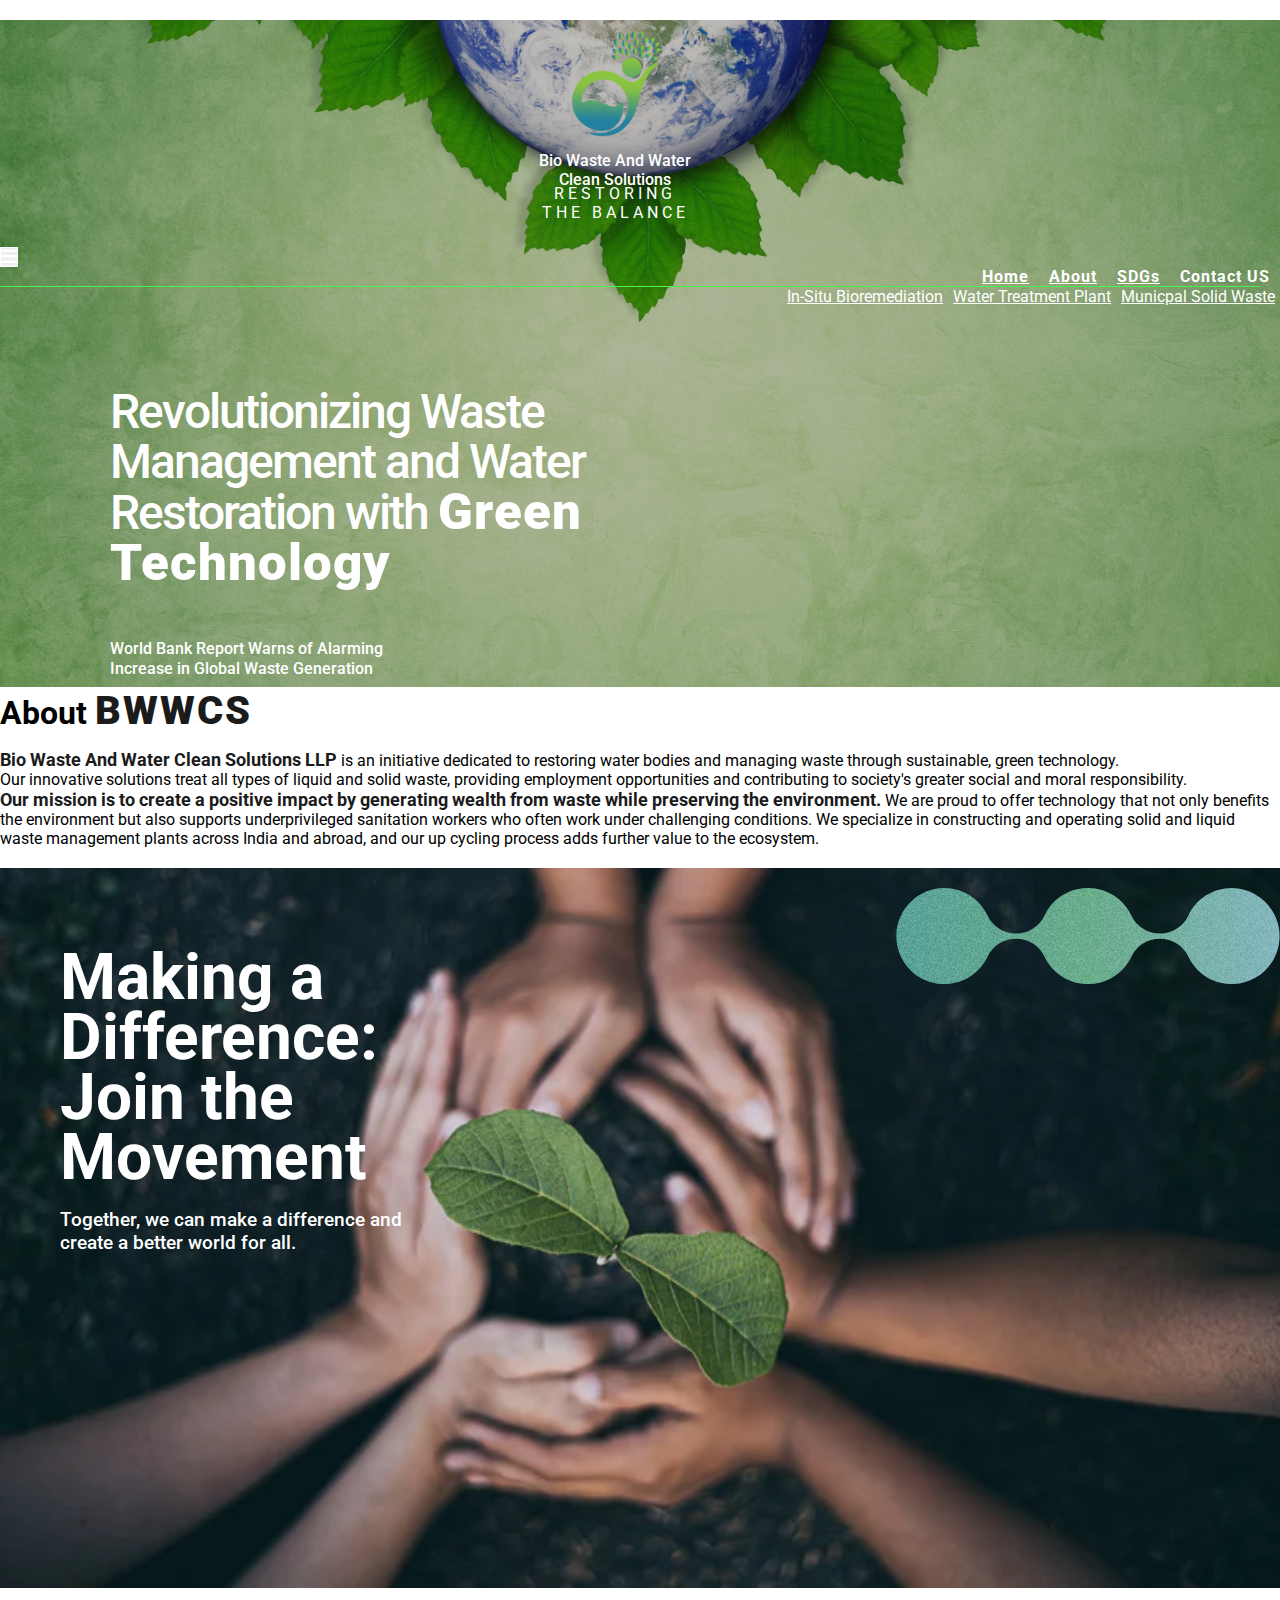
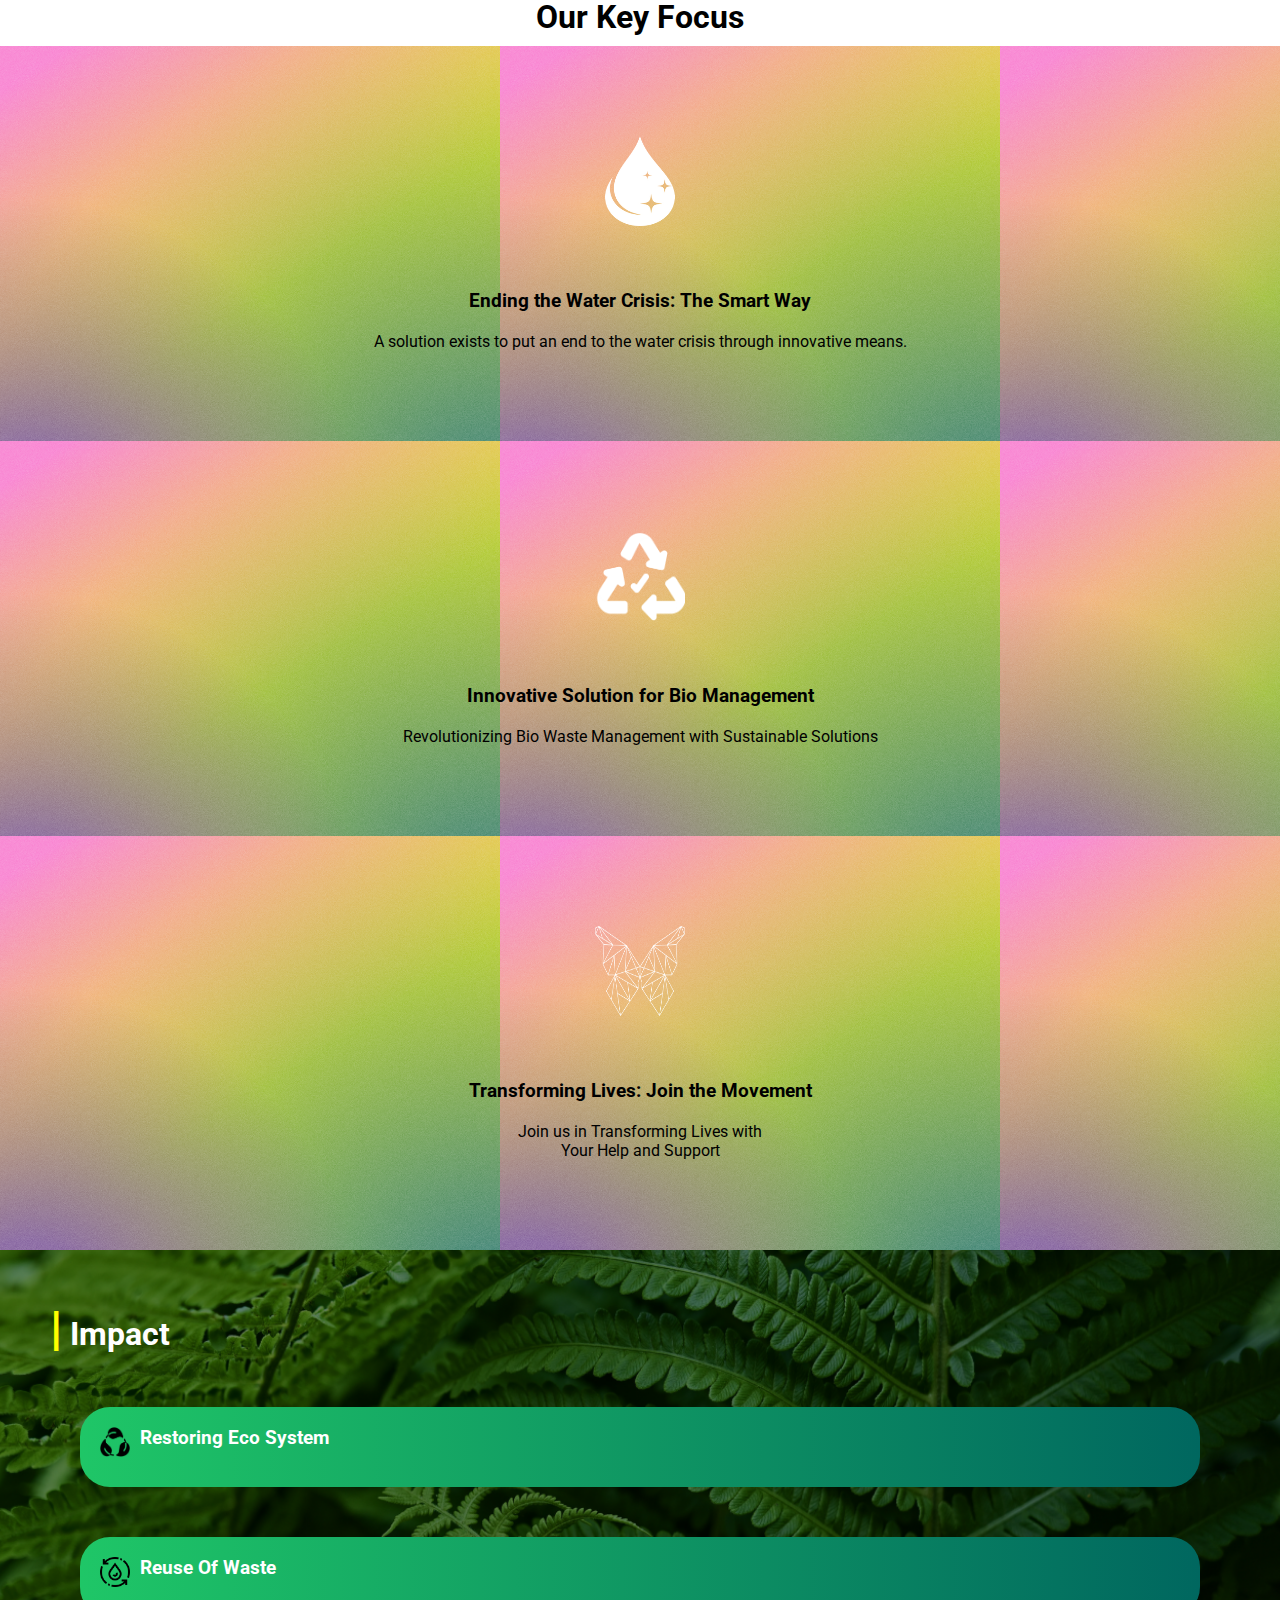
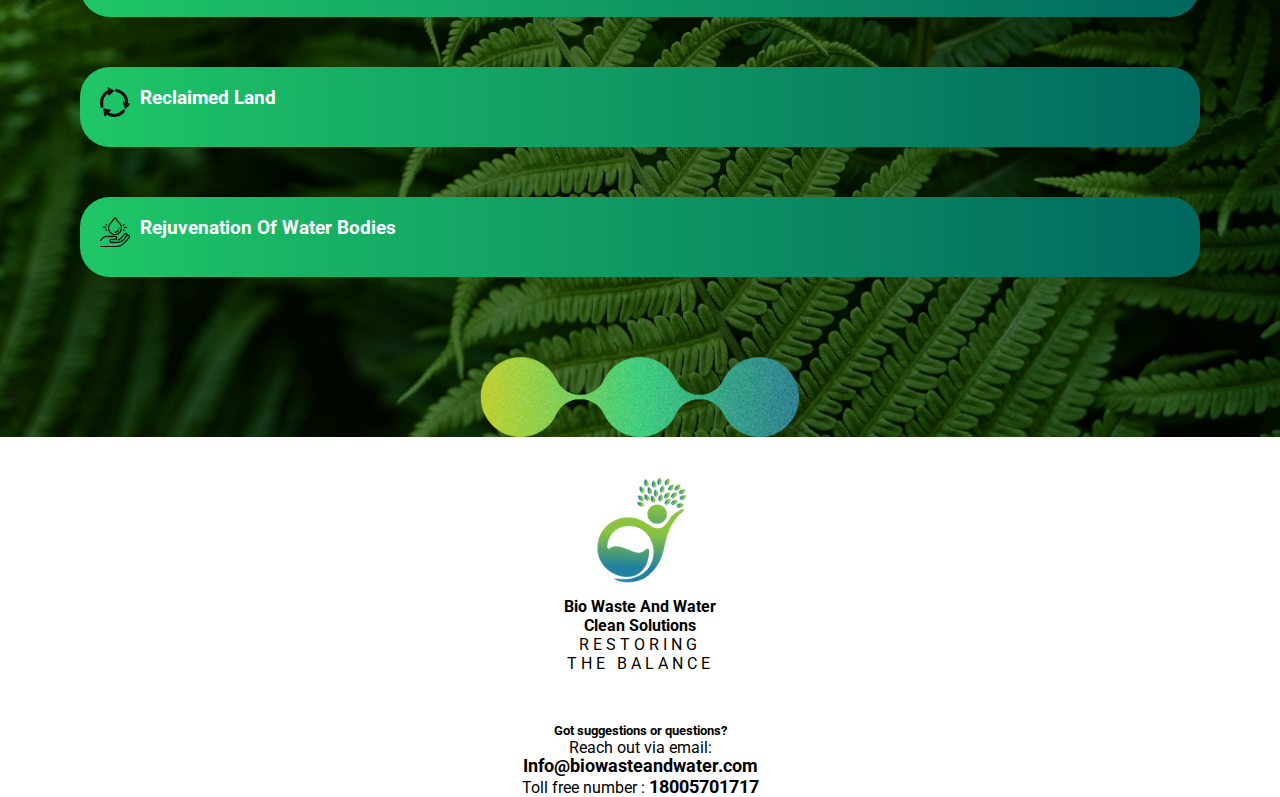
==== commit 09857391: "Update about.html" ====
--- a/about.html
+++ b/about.html
@@ -35,10 +35,10 @@
                                 <div class="bar">
                                 <div class="list1">
                               <li class="nav-item">
-                                <a class="nav-link active" aria-current="page" href="./index.html">Home</a>
-                              </li>
-                              <li class="nav-item">
-                                <a class="nav-link" href="./about.html">About</a>
+                                <a class="nav-link" aria-current="page" href="./index.html">Home</a>
+                              </li>
+                              <li class="nav-item">
+                                <a class="nav-link active" href="./about.html">About</a>
                               </li>
                               <li class="nav-item">
                                 <a class="nav-link" href="./sdgs.html">SDGs</a>
@@ -50,13 +50,13 @@
                             <div class="line"></div>
                               <div class="list2">
                               <li class="nav-item">
-                                <a class="nav-link" href="./in.html">IN-SITU BIOREMEDIATION</a>
-                              </li>
-                              <li class="nav-item">
-                                <a class="nav-link" href="./plant.html">WATER TREATMENT PLANTS</a>
-                              </li>
-                              <li class="nav-item">
-                                <a class="nav-link" href="./solid.html">MUNICPAL SOLID WASTE</a>
+                                <a class="nav-link" href="./in.html">In-Situ Bioremediation</a>
+                             </li>
+                             <li class="nav-item">
+                                <a class="nav-link" href="./plant.html">Water Treatment Plant</a>
+                              </li>
+                              <li class="nav-item">
+                                <a class="nav-link" href="./solid.html">Municpal Solid Waste</a>
                               </li>
                             </div>
                         </div>
@@ -231,4 +231,4 @@
     </div>
  </div>
 </body>
-</html>+</html>
--- a/style/style.css
+++ b/style/style.css
@@ -37,6 +37,10 @@
 .show .line{
     margin: 0px;
 }
+.show .bar{
+    display: flex;
+    flex-direction: column-reverse;
+}
 .navbar button{
     color: white !important;
     margin-top: 25px;
@@ -59,7 +63,7 @@
 }
 .list1 a{
     margin: 0px 10px;
-    text-decoration:underline;
+    /* text-decoration:underline; */
     font-weight: bold;
     color: white !important;
     letter-spacing: 1px;
@@ -71,6 +75,9 @@
     border-bottom: 1.2px solid rgb(74, 243, 74);
     margin-right: 20px;
 }
+.nav-item .active{
+    text-decoration:underline;
+}
 .list2{
     display: flex;
     justify-content: flex-end;
@@ -79,7 +86,7 @@
 .list2 a{
     margin: 0px 5px;
     color: white !important;
-    text-decoration:underline;
+    /* text-decoration:underline; */
 }
 .contact{
     text-decoration: none !important;
@@ -445,6 +452,9 @@
     .play{
         margin: 50px 40px 10px 40px;
     }
+    .list1 a{
+        line-height: 12px;
+    }
  }
 
 @media (max-width:576px){
@@ -453,6 +463,10 @@
     }
     .below{
         margin-left: -1px;
+    }
+    .below h1{
+        font-size: 2rem;
+        line-height: 35px;
     }
     .logo h4{
         font-size: 20px;
@@ -476,7 +490,13 @@
         width: 90px;
         height: 60px;
     }
-
+    .list2 a{
+        font-size: 9px;
+        /* font-weight: bold; */
+    }
+    .list2{
+        line-height: 5px;
+    }
 }
 
 
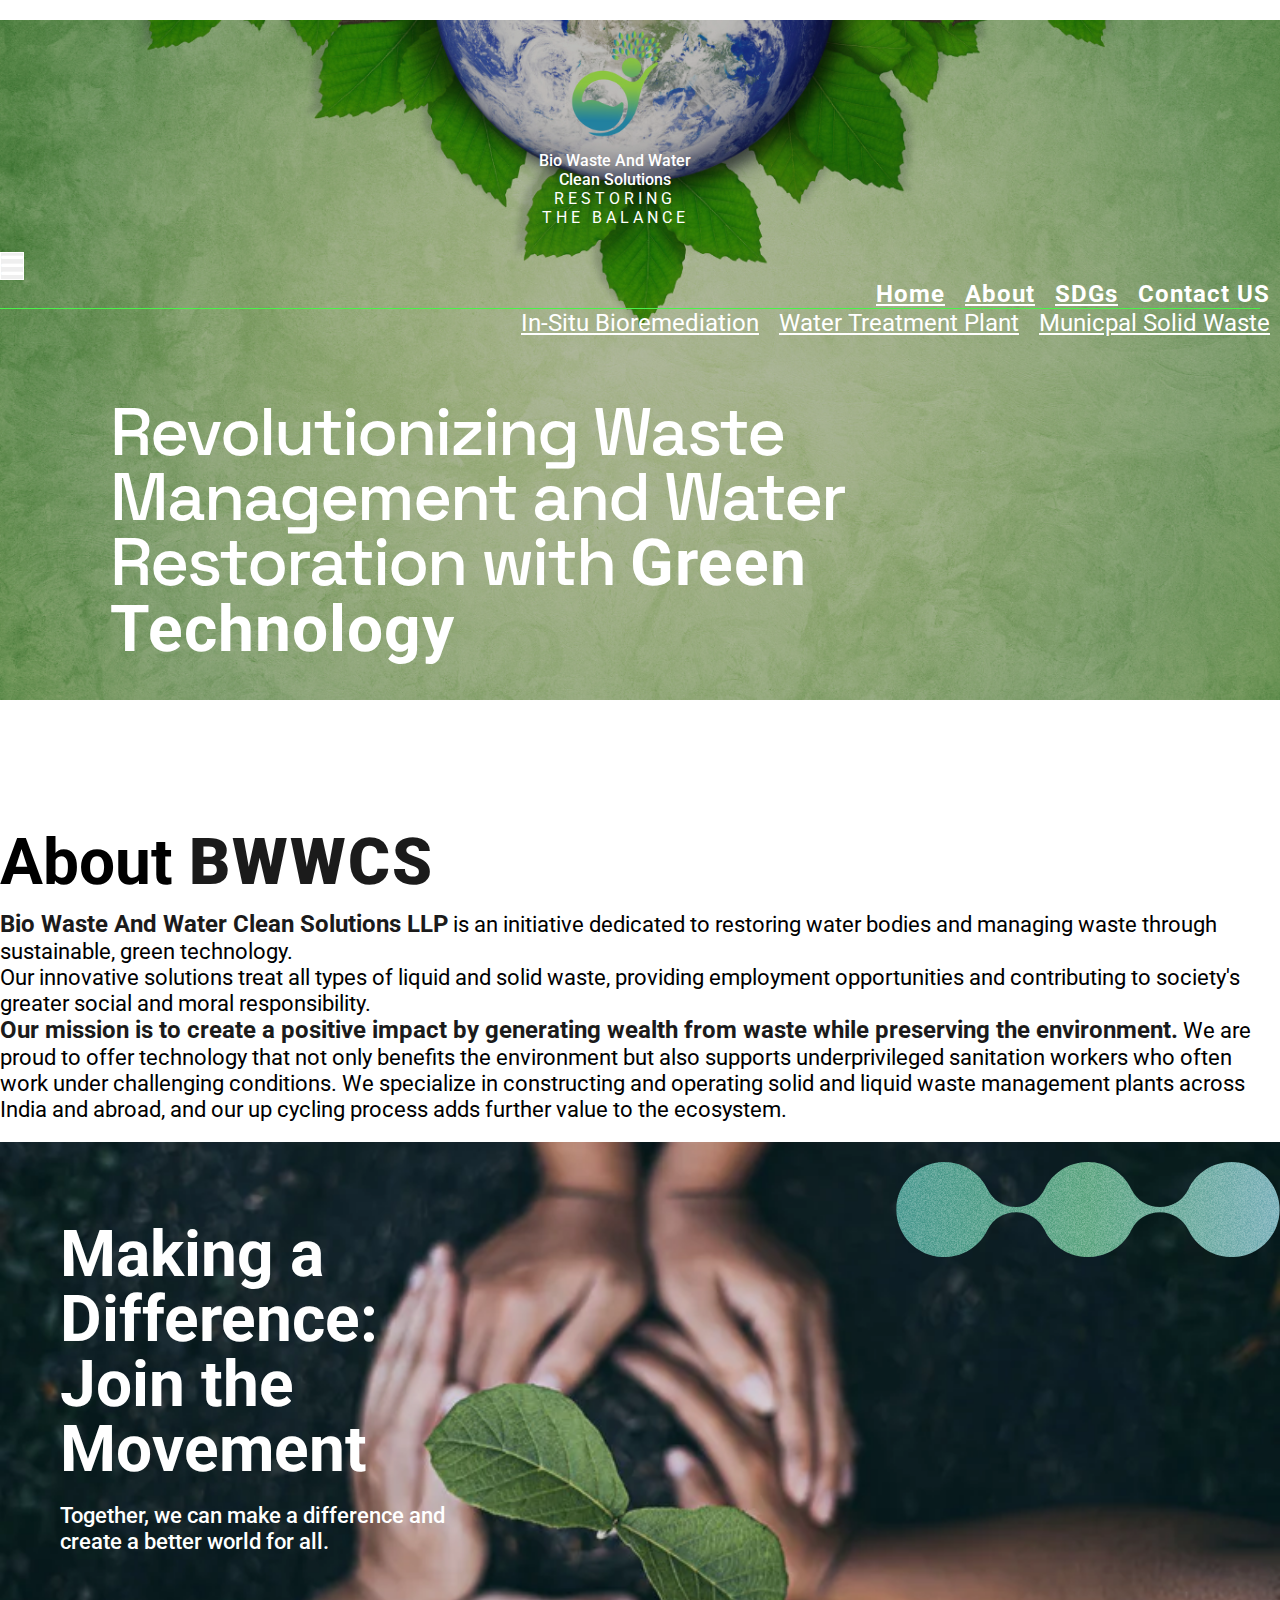
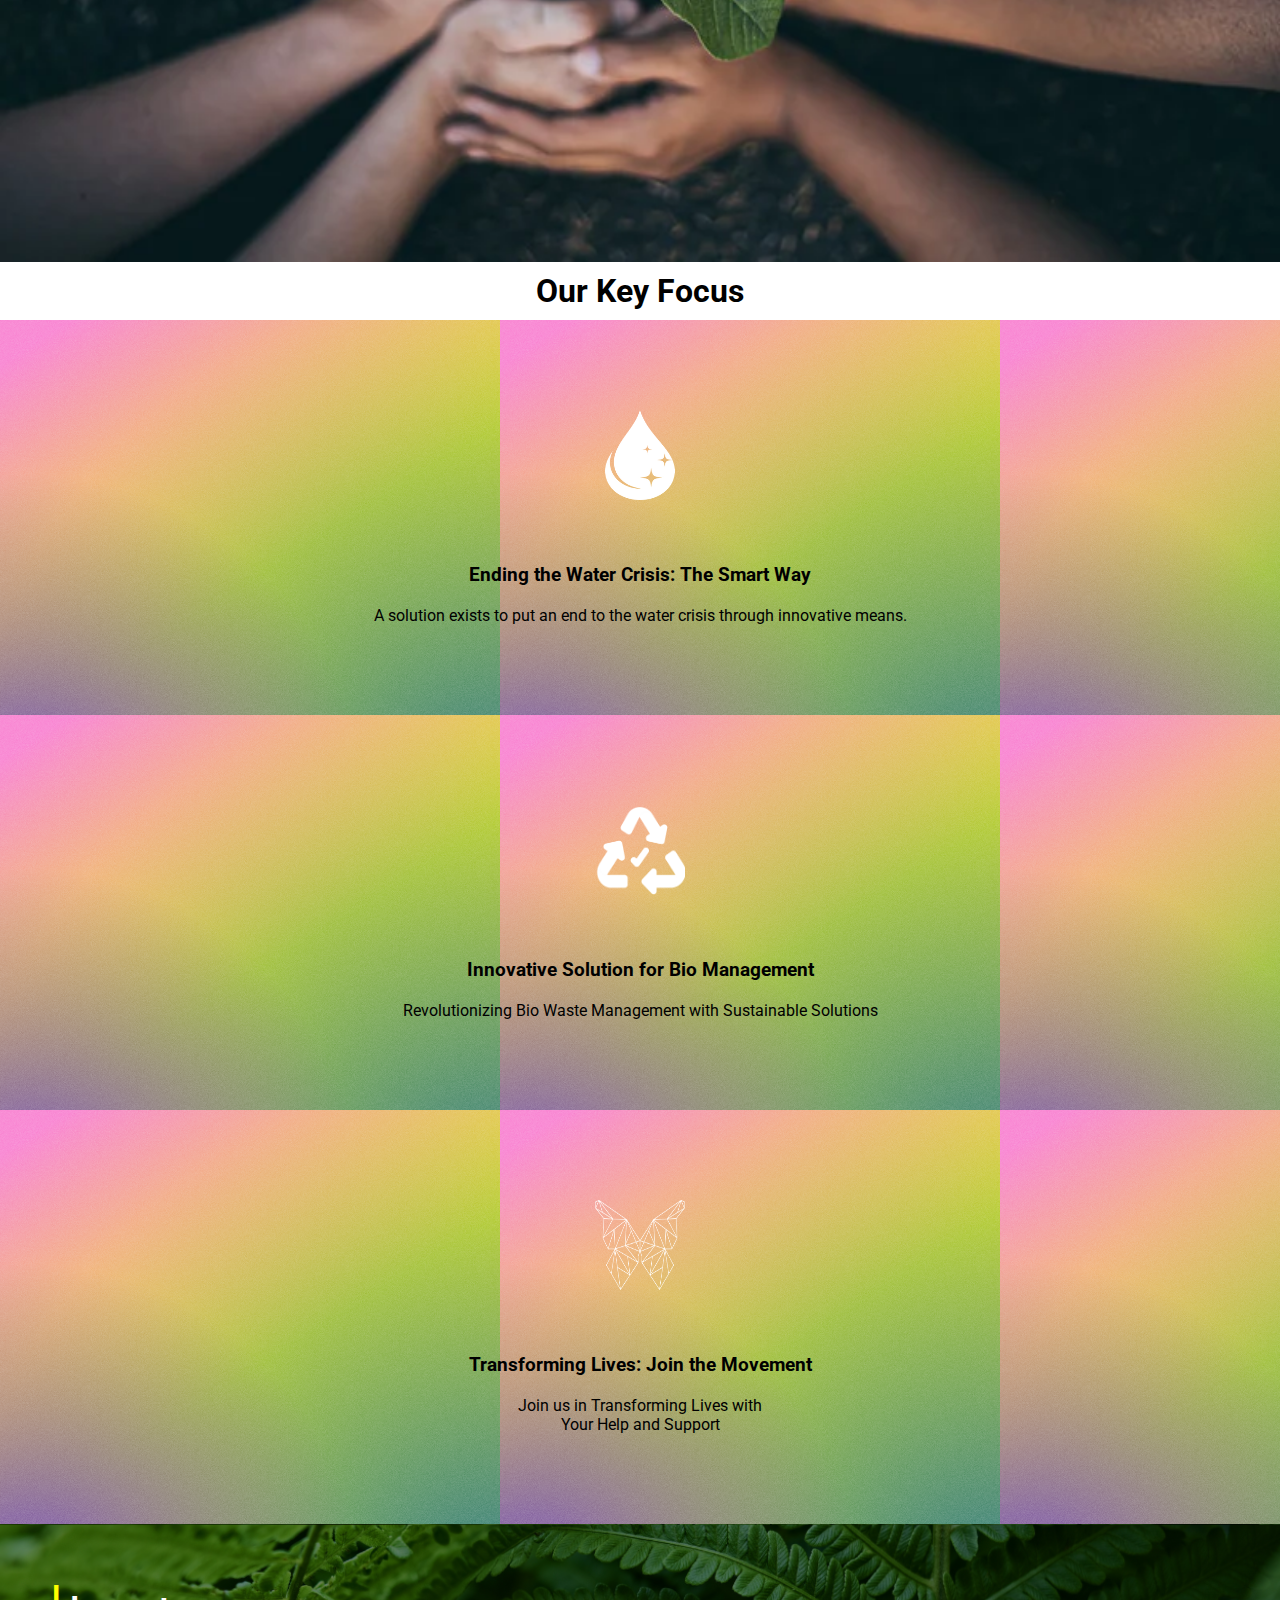
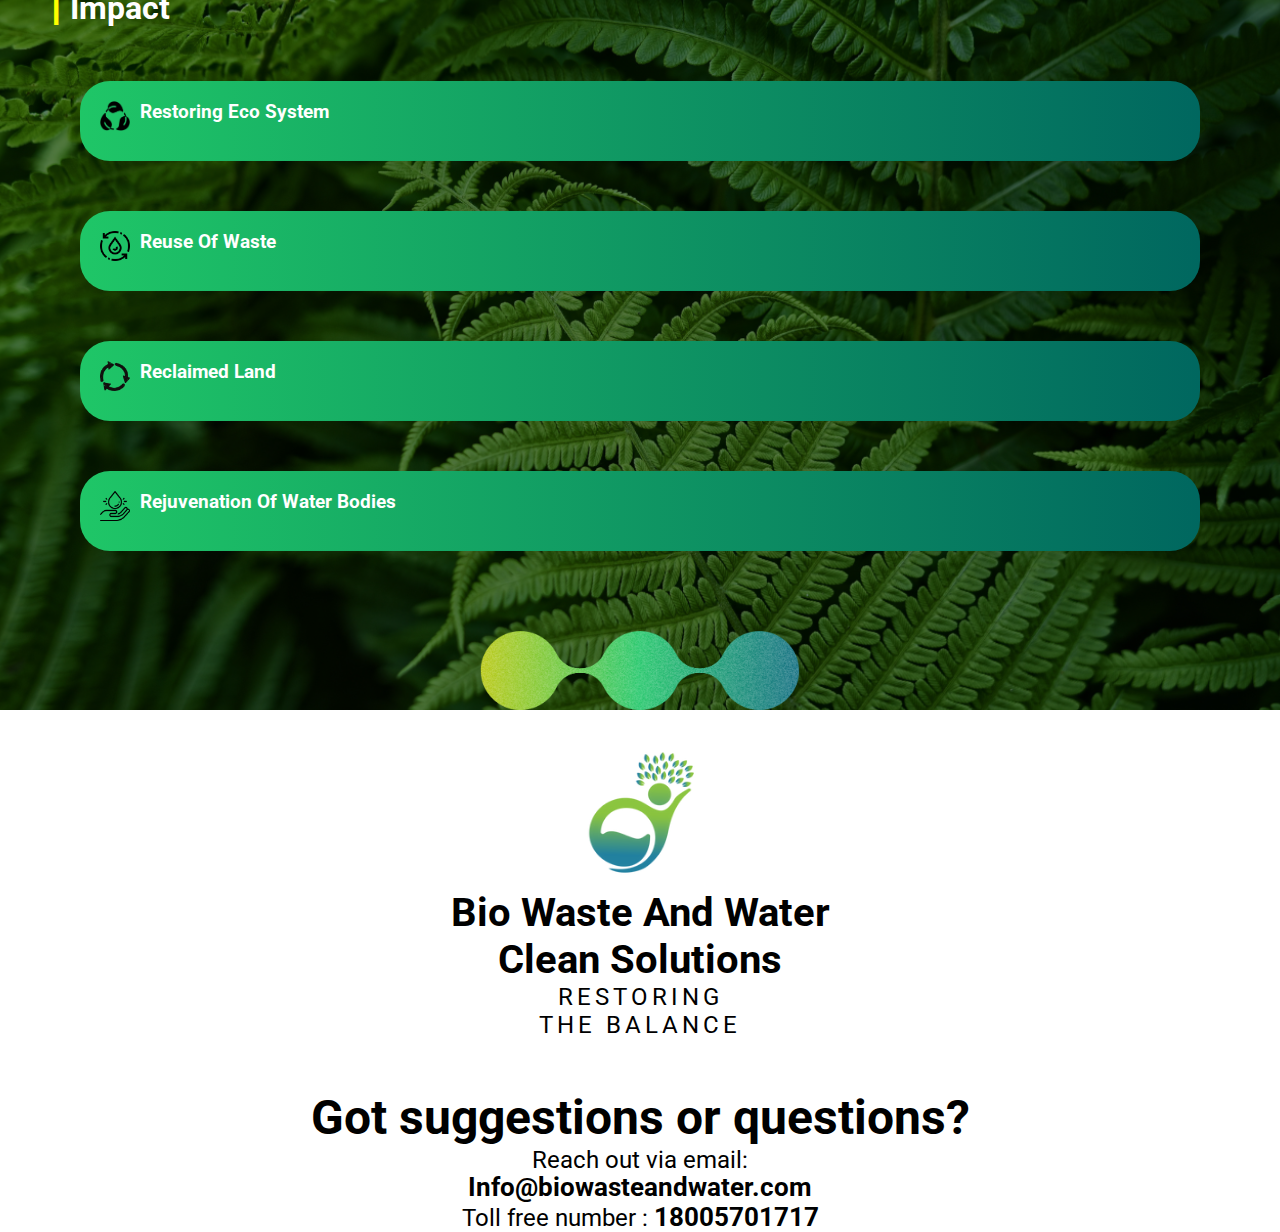
==== commit edf3356a: "Add files via upload" ====
--- a/about.html
+++ b/about.html
@@ -82,7 +82,7 @@
     <div class="vision">
         <div class='container-fluid'>
             <div class='row'>
-                <div class='col-11 col-xxl-10 mx-auto my-5'>
+                <div class='col-11 col-xxl-8 mx-auto my-5'>
                     <!-- <div class="row">
                         <div class="col-11 mx-auto">
 
@@ -130,7 +130,7 @@
     <h1>Our Key Focus</h1>
     <div class='container-fluid'>
         <div class='row my-5'>
-            <div class='col-11 col-xxl-9 mx-auto'>
+            <div class='col-11 col-xxl-8 mx-auto'>
                <div class="row check">
                 <div class="col-lg-4 col-md-4 col-sm-8 px-1 mx-auto">
                     <div class="pic1">
@@ -166,7 +166,7 @@
     <h1 class="imp"> <span>|</span> Impact</h1>
     <div class='container-fluid'>
         <div class='row'>
-            <div class='col-12 col-xxl-10 mx-auto'>
+            <div class='col-12 col-xxl-9 mx-auto'>
                 <div class="row">
                     <div class="col-lg-6 col-md-6 col-sm-10 mx-auto">
                         <div class="play">
@@ -231,4 +231,4 @@
     </div>
  </div>
 </body>
-</html>
+</html>--- a/style/style.css
+++ b/style/style.css
@@ -1,3 +1,5 @@
+
+@import url('https://fonts.googleapis.com/css2?family=DM+Sans:wght@400;500;700&family=Mulish:wght@300&family=Piazzolla:wght@200;300;400;900&family=Poppins:wght@300;400;500&family=Roboto+Mono:wght@400;600&family=Roboto:wght@300;400;500&family=Space+Grotesk:wght@500&display=swap');
 @import url('https://fonts.googleapis.com/css2?family=DM+Sans:wght@400;500;700&family=Mulish:wght@300&family=Piazzolla:wght@200;300;400;900&family=Poppins:wght@300;400;500&family=Roboto:wght@300;400;500&display=swap');
 *{
     margin: 0px;
@@ -13,9 +15,10 @@
     list-style: none;
 }
 .header{
-    background-image: url(../assets/s.webp);
+    background: rgba(0, 0, 0, 0.3) url(../assets/s.webp);
     background-size: cover;
-    background-position:center;    
+    background-position:center; 
+    background-blend-mode: multiply;   
 }
 .cha{
     justify-content: right !important;
@@ -67,6 +70,8 @@
     font-weight: bold;
     color: white !important;
     letter-spacing: 1px;
+    font-size: 1.5rem;
+    
 }
 .list1 a:hover{
     cursor: pointer;
@@ -84,9 +89,11 @@
     text-align: right;
 }
 .list2 a{
-    margin: 0px 5px;
+    margin: 0px 10px;
     color: white !important;
     /* text-decoration:underline; */
+    font-size: 1.5rem;
+    
 }
 .contact{
     text-decoration: none !important;
@@ -109,48 +116,61 @@
     text-align: center;
     color: white;
     letter-spacing: 4px;
-    margin-top: -5px;
+    /* margin-top: -5px; */
 }
 .below{
     margin-top: 9vh;
     margin-left: 110px;
     height: 300px;
     color: white;
-    margin-bottom: 50px;
+    margin-bottom: 150px;
 }
 .below h1{
-    font-size: 3rem;
+    font-size: 4.2rem;
     font-weight: 500;
     letter-spacing: -2px;
-    line-height: 50px;
+    line-height: 65px;
+    font-family: 'DM Sans', sans-serif;
+font-family: 'Mulish', sans-serif;
+font-family: 'Piazzolla', serif;
+font-family: 'Poppins', sans-serif;
+font-family: 'Roboto', sans-serif;
+font-family: 'Roboto Mono', monospace;
+font-family: 'Space Grotesk', sans-serif;
 }
 .below span{
-    font-size: 3.2rem;
-    font-weight: 900;
+    font-size: 4rem;
+    font-weight: bolder;
     letter-spacing: 1px;
 }
 .below p{
     margin-top: 50px;
-    font-weight: 500;
+    font-weight: 400;
     line-height: 20px;
     margin-bottom: 20px;
-}
-.vision h1 h6{
-    font-weight: bold;
-}
+    font-size: 20px;
+}
+
 .vision h1{
     margin-bottom: 15px;
     margin-top: -20px;
+    font-size: 4rem;
+    line-height: 65px;
 }
 .vision h6{
     margin-bottom: 25px;
     font-weight: bold;
+    font-size: 1.5rem;
 }
 .vision{
     margin-bottom: 20px;
 }
 .vision span{
     color: rgb(190, 56, 150);
+    font-size: 1.5rem;
+}
+.vision p{
+    font-size: 1.4rem;
 }
 .focus h1{
     display: flex;
@@ -205,12 +225,12 @@
     color: white;
     padding-top: 80px;
     font-size: 4rem;
-    line-height: 60px;
+    line-height: 65px;
 }
 .diff p{
     color: white;
     padding-top: 20px;
-    font-size: 1.2rem;
+    font-size: 1.4rem;
     font-weight: 500;
 }
 .ch{
@@ -307,16 +327,21 @@
 .port h5{
     margin-top: 50px;
     font-weight: bolder;
+    font-size: 3rem;
 }
 .ph{
-    width: 153px;
-    height: 126px;
+    width: 180px;
+    height: 145px;
 }
 .sp{
     letter-spacing: 4px;
 }
 .port h4{
     font-weight: bold;
+    font-size: 2.5rem;
+}
+.port p{
+    font-size: 1.5rem;
 }
 .chk{
     margin-bottom: -2px;
@@ -324,19 +349,18 @@
 .port h6,span{
     font-weight: bolder;
     font-size: large;
+    font-size: 1.6rem;
 }
 .footer{
     margin-top: 30px;
 }
 .start{
-    /* height: 590px; */
     background-image: url(../assets/k5.png);
     background-size: cover;
     background-position:center;
-    height: 95vh;
 }
 .start h4{
-    margin-top: 82vh;
+    margin-top: 68vh;
     font-size: 2rem;
     font-weight: bold;
 }
@@ -354,26 +378,25 @@
     }
    
     .imp{
-        margin-left: 200px;
-    }
-    .diff{
-        height: 80vh;
+        margin-left: 280px;
     }
     .ch{
-        margin-left: 200px;
+        margin-left: 365px;
     }
     .start{
-        /* height: 75vh; */
         background-position: right;
     }
     .header{
-        padding: 0px 200px 0 100px;
+        padding: 0px 310px 0 250px;
     }
     .background4{
-        padding: 0px 200px 0 100px;
+        padding: 0px 310px 0 250px;
     }
     .photo img{
-        width: 20%;
+        width: 15%;
+    }
+    .focus{
+        margin:0px 80px;
     }
 }
 
@@ -410,6 +433,9 @@
     .start h4{
         margin-top: 60vh;
     }
+    .list2 a{
+        margin: 0px;
+    }
  }
 
 
@@ -424,38 +450,16 @@
     .photo img{
         width: 40%;
     }
-   
+   .vision h1{
+    font-size: 3rem;
+    line-height: 48px;
+   }
+   .below{
+    margin-left: -1px;
+}
+
  }
  
- @media (max-width:400px) {
-    .list12{
-        display: block;
-    }
-    .header{
-        width: 100%;
-        height: fit-content;
-    }
-    .below h1 span{
-        font-size: 2rem;
-    }
-
-    .logo{
-        margin-left: 20px;
-    }
-    .diff h1{
-        font-size: 3rem;
-    }
-    .ph{
-        height: 80px;
-        width: 110px;
-    }
-    .play{
-        margin: 50px 40px 10px 40px;
-    }
-    .list1 a{
-        line-height: 12px;
-    }
- }
 
 @media (max-width:576px){
     .logo{
@@ -465,7 +469,11 @@
         margin-left: -1px;
     }
     .below h1{
-        font-size: 2rem;
+        font-size: 2.5rem;
+        line-height: 35px;
+    }
+    .below h1 span{
+        font-size: 2.5rem;
         line-height: 35px;
     }
     .logo h4{
@@ -474,6 +482,30 @@
     .logo p{
         letter-spacing: 2px;
         margin-top: -5px;
+    }
+    .vision h1{
+        font-size: 2.3rem;
+        line-height:40px;
+    }
+    .port h5{
+        margin-top: 50px;
+        font-weight: bolder;
+        font-size: 1.8rem;
+    }
+    .port h4{
+        font-weight: bold;
+        font-size: 1.6rem;
+    }
+    .port p{
+        font-size: 1rem;
+    }
+    .chk{
+        margin-bottom: -2px;
+    }
+    .port h6,span{
+        font-weight: bolder;
+        font-size: large;
+        font-size: 1.1rem;
     }
 }
 @media (max-width:450px){
@@ -491,12 +523,70 @@
         height: 60px;
     }
     .list2 a{
-        font-size: 9px;
-        /* font-weight: bold; */
+        font-size: 11px;
     }
     .list2{
         line-height: 5px;
     }
+    .below h1{
+        font-size: 1.9rem;
+        line-height: 35px;
+    }
+    .below h1 span{
+        font-size: 1.9rem;
+        line-height: 35px;
+    }
+    .below p{
+        font-size: 16px;
+    }
+    .ch{
+        margin-left: 30px;
+    }
+}
+
+
+@media (max-width:400px) {
+    .list12{
+        display: block;
+    }
+    .header{
+        width: 100%;
+        height: fit-content;
+    }
+    .below h1 span{
+        font-size: 1.8rem;
+    }
+    .contact{
+        font-size: 1.5rem !important;
+        line-height: 25px;
+    }
+
+    .logo{
+        margin-left: 20px;
+    }
+    .diff h1{
+        font-size: 3rem;
+    }
+    .ph{
+        height: 80px;
+        width: 110px;
+    }
+    .play{
+        margin: 50px 40px 10px 40px;
+    }
+    .ch h1{
+        line-height: 50px;
+    }
+ }
+
+@media (max-width:355px){
+    .list2 a{
+        font-size: 10px;
+    }
+    .vision h1{
+        font-size: 1.8rem;
+        line-height:30px;
+    }
 }
 
 
@@ -507,10 +597,10 @@
 
 
 .background4{
-    background:url(../assets/c1.png);
+    background: url(../assets/c1.png);
     background-size: cover;
     background-position:center;
-    
+    background-blend-mode: multiply;
 }
   .bold{
       font-weight: bold;
@@ -523,6 +613,7 @@
     color: rgb(27, 27, 27) !important;
     font-size: 40px;
     letter-spacing: 2px;
+    font-size: 4rem !important;
   }
   .bwwcsimg{
     width: 30%;
@@ -532,28 +623,36 @@
   }
 
   .below1{
-    margin-top: 9vh;
+    margin-top: 7vh;
     margin-left: 110px;
     height: 300px;
     color: white;
-    margin-bottom: 20px;
+    margin-bottom: 150px;
 }
 .below1 h1{
-    font-size: 3rem;
+    font-size: 4.2rem;
     font-weight: 500;
     letter-spacing: -2px;
-    line-height: 50px;
+    line-height: 65px;
+    font-family: 'DM Sans', sans-serif;
+font-family: 'Mulish', sans-serif;
+font-family: 'Piazzolla', serif;
+font-family: 'Poppins', sans-serif;
+font-family: 'Roboto', sans-serif;
+font-family: 'Roboto Mono', monospace;
+font-family: 'Space Grotesk', sans-serif;
 }
 .below1 span{
-    font-size: 3.2rem;
-    font-weight: 900;
+    font-size: 4rem;
+    font-weight: bolder;
     letter-spacing: 1px;
 }
 .below1 p{
     margin-top: 50px;
     font-weight: 500;
     line-height: 20px;
-    /* margin-bottom: 10px; */
+    margin-bottom: 20px;
+    font-size: 20px;
 }
 
 
@@ -565,7 +664,7 @@
         font-size: 2.4rem;
       }
       .bwwcs{
-        font-size: 33px;
+        font-size: 2.5rem !important;
       }
       .bwwcsimg{
         width: 45%;
@@ -576,20 +675,22 @@
         margin-left: 5px;
     }
     .below1 h1{
-      font-size: 1.7rem;
+      font-size: 1.6rem;
       line-height: 35px;
     }
     .below1 h1 span{
-        font-size: 1.8rem;
+        font-size: 1.6rem;
         font-weight: 700;
     }
     .below1 p{
-        /* margin-top: 100px; */
         font-size: 15px;
     }
     .bwwcsimg{
         width: 50%;
     }
+    .bwwcs{
+        font-size: 2.2rem !important;
+      }
 }
 
 
